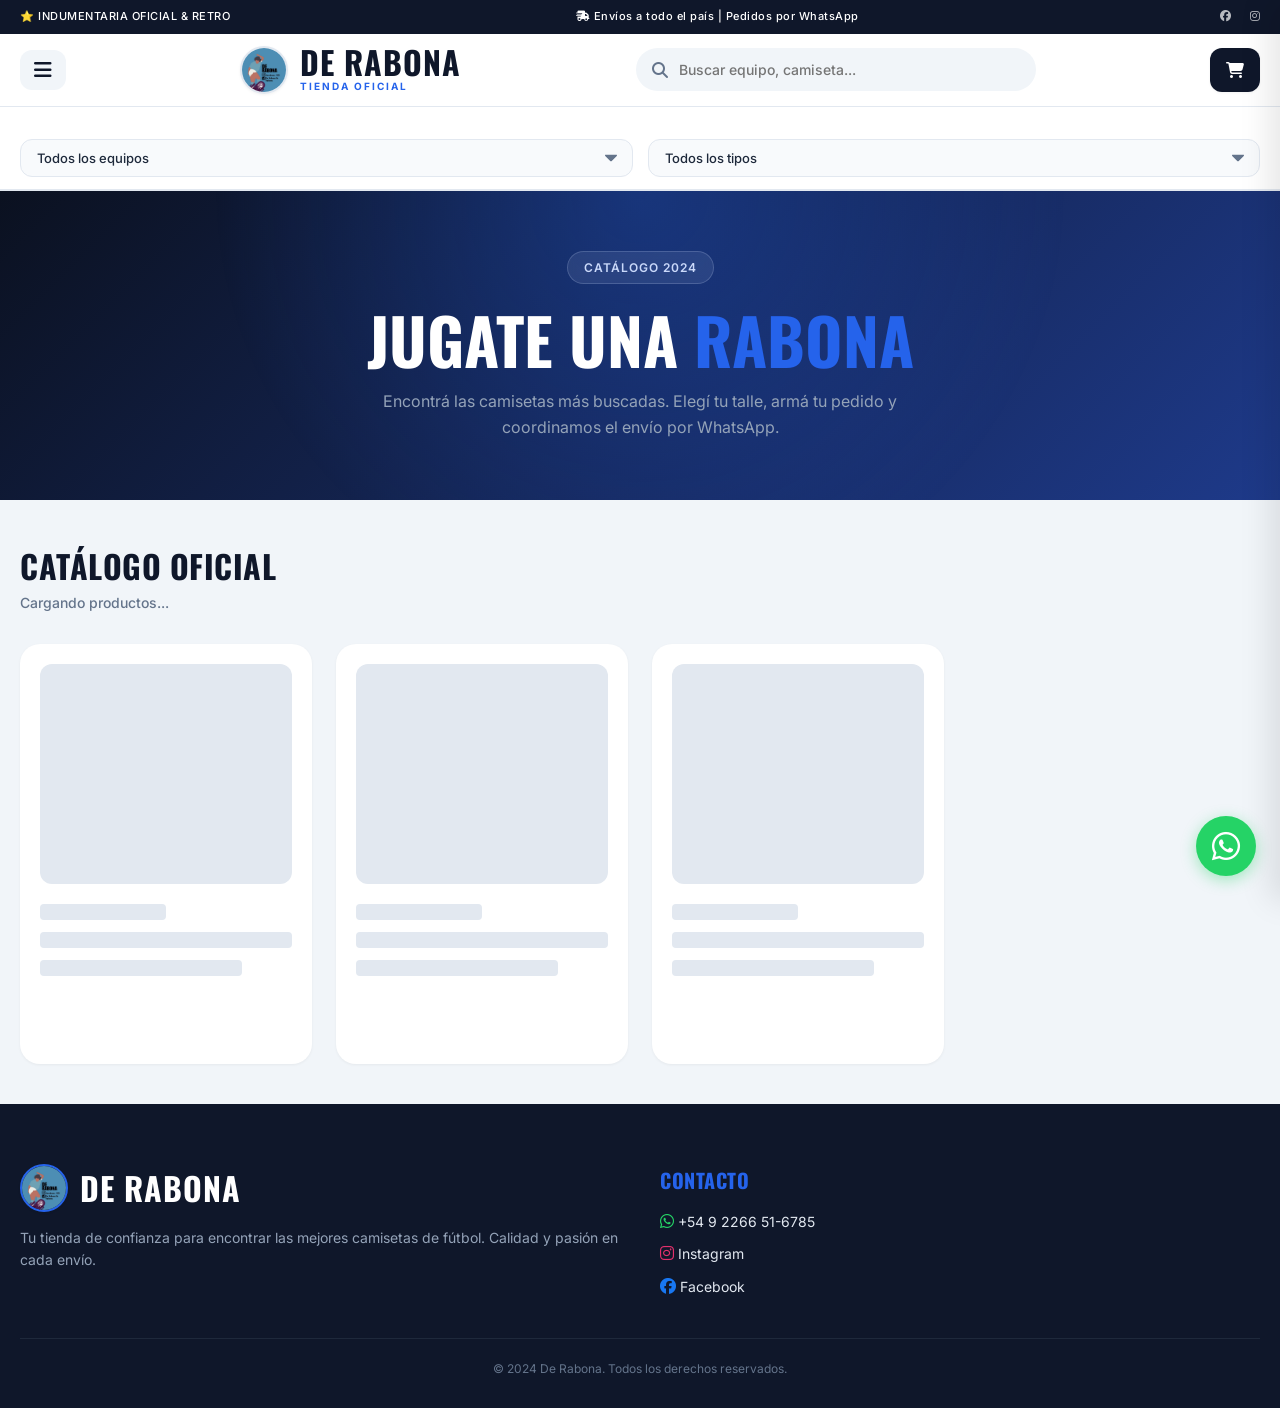
==== index.html @ dcec71ad "Add files via upload" ====
<!DOCTYPE html>
<html lang="es">
<head>
    <meta charset="UTF-8">
    <meta name="viewport" content="width=device-width, initial-scale=1.0">
    <title>De Rabona | Tienda Oficial de Camisetas de Fútbol</title>
    <link rel="icon" href="logo.jpg" type="image/jpeg">
    <meta property="og:title" content="De Rabona | Las mejores camisetas de fútbol">
    <meta property="og:description" content="Encontrá tu camiseta favorita. Envíos a todo el país y pedidos directos por WhatsApp.">
    <meta property="og:image" content="logo.jpg">
    
    <link rel="stylesheet" href="https://cdnjs.cloudflare.com/ajax/libs/font-awesome/6.4.0/css/all.min.css">
    <link rel="stylesheet" href="style.css">
    
    <style>
        .gallery-thumbnails { position: absolute; bottom: 10px; left: 0; width: 100%; display: flex; justify-content: center; gap: 8px; z-index: 10; }
        .gallery-dot { width: 10px; height: 10px; background-color: rgba(255,255,255,0.5); border: 1px solid rgba(0,0,0,0.2); border-radius: 50%; cursor: pointer; transition: 0.2s; box-shadow: 0 1px 3px rgba(0,0,0,0.3); }
        .gallery-dot.active, .gallery-dot:hover { background-color: var(--brand-blue); transform: scale(1.3); border-color: transparent; }

        .lightbox { position: fixed; inset: 0; background-color: rgba(15, 23, 42, 0.95); backdrop-filter: blur(8px); z-index: 100000; display: none; align-items: center; justify-content: center; flex-direction: column; }
        .lightbox.active { display: flex; }
        .lightbox-img-container { width: 100%; height: 80vh; display: flex; align-items: center; justify-content: center; position: relative; padding: 0 20px; }
        .lightbox-img-container img { max-width: 100%; max-height: 100%; object-fit: contain; border-radius: var(--radius-md); box-shadow: 0 10px 30px rgba(0,0,0,0.5); }
        .lb-close { position: absolute; top: 20px; right: 20px; background: rgba(255,255,255,0.1); border: none; color: white; font-size: 24px; width: 48px; height: 48px; border-radius: 50%; cursor: pointer; z-index: 100001; transition: 0.2s; display: flex; align-items: center; justify-content: center; }
        .lb-close:hover { background: var(--brand-red); transform: rotate(90deg); }
        .lb-btn { position: absolute; top: 50%; transform: translateY(-50%); background: rgba(255,255,255,0.1); border: none; color: white; font-size: 24px; width: 48px; height: 48px; border-radius: 50%; cursor: pointer; display: flex; align-items: center; justify-content: center; transition: 0.2s; }
        .lb-btn:hover { background: var(--brand-blue); }
        .lb-prev { left: 20px; }
        .lb-next { right: 20px; }
        .lb-dots { display: flex; gap: 10px; margin-top: 20px; }
        .lb-dot { width: 12px; height: 12px; border-radius: 50%; background: rgba(255,255,255,0.3); }
        .lb-dot.active { background: var(--brand-blue); transform: scale(1.3); }
        
        .btn-menu-mobile {
            background: #F1F5F9; border: none; color: var(--brand-dark);
            padding: 10px 14px; border-radius: var(--radius-md); font-size: 20px; cursor: pointer; transition: 0.2s; display: flex;
            align-items: center; justify-content: center;
        }
        .btn-menu-mobile:hover { background: #E2E8F0; }
        
        .menu-drawer {
            position: fixed; top: 0; left: -100%; width: 100%; max-width: 320px; height: 100vh;
            background-color: #FFFFFF; z-index: 99999; transition: left 0.4s cubic-bezier(0.16, 1, 0.3, 1); display: flex; flex-direction: column;
            box-shadow: 10px 0 30px rgba(0,0,0,0.1);
        }
        .menu-drawer.active { left: 0; }
        .menu-header { padding: 20px; border-bottom: 1px solid var(--border-color); display: flex; justify-content: space-between; align-items: center; }
        .menu-body { flex: 1; overflow-y: auto; padding: 20px; }
        .menu-section-title { font-size: 11px; font-weight: 700; color: var(--text-muted); text-transform: uppercase; letter-spacing: 1px; margin: 20px 0 10px 0; }
        .menu-cat-btn {
            display: block; width: 100%; text-align: left; background: none; border: none;
            color: var(--text-main); padding: 12px 15px; border-radius: var(--radius-md); font-size: 14px; font-weight: 500;
            cursor: pointer; transition: 0.2s; margin-bottom: 4px;
        }
        .menu-cat-btn:hover, .menu-cat-btn.active { background-color: #EFF6FF; color: var(--brand-blue); font-weight: 600; }
        .menu-overlay { position: fixed; inset: 0; background-color: rgba(15, 23, 42, 0.4); backdrop-filter: blur(4px); z-index: 99998; opacity: 0; pointer-events: none; transition: opacity 0.3s; }
        .menu-overlay.active { opacity: 1; pointer-events: auto; }

        .quick-filters-bar {
            background-color: #FFFFFF; padding: 12px 20px; display: flex; gap: 15px;
            border-bottom: 1px solid var(--border-color); overflow-x: auto;
        }
        .custom-select {
            background-color: #F8FAFC; color: var(--text-main); border: 1px solid var(--border-color);
            padding: 10px 16px; border-radius: var(--radius-md); font-size: 13px; font-weight: 500;
            outline: none; flex: 1; min-width: 150px; cursor: pointer; -webkit-appearance: none; appearance: none;
            background-image: url("data:image/svg+xml;charset=US-ASCII,%3Csvg%20xmlns%3D%22http%3A%2F%2Fwww.w3.org%2F2000%2Fsvg%22%20width%3D%22292.4%22%20height%3D%22292.4%22%3E%3Cpath%20fill%3D%22%2364748B%22%20d%3D%22M287%2069.4a17.6%2017.6%200%200%200-13-5.4H18.4c-5%200-9.3%201.8-12.9%205.4A17.6%2017.6%200%200%200%200%2082.2c0%205%201.8%209.3%205.4%2012.9l128%20127.9c3.6%203.6%207.8%205.4%2012.8%205.4s9.2-1.8%2012.8-5.4L287%2095c3.5-3.5%205.4-7.8%205.4-12.8%200-5-1.9-9.2-5.5-12.8z%22%2F%3E%3C%2Fsvg%3E");
            background-repeat: no-repeat; background-position: right 15px top 50%; background-size: 12px auto;
            transition: 0.2s;
        }
        .custom-select:focus { background-color: #FFFFFF; border-color: var(--brand-blue); box-shadow: 0 0 0 3px rgba(37, 99, 235, 0.1); }

        .low-stock-badge {
            color: var(--brand-red); font-size: 10px; font-weight: 700;
            display: block; margin-top: 4px; animation: blink 1.5s infinite;
        }
        @keyframes blink { 0%, 100% { opacity: 1; } 50% { opacity: 0.4; } }

        .skeleton-card { background-color: #FFFFFF; border-radius: var(--radius-lg); height: 420px; padding: 20px; box-shadow: var(--shadow-sm); }
        .skeleton-img { width: 100%; height: 220px; background: #E2E8F0; border-radius: var(--radius-md); margin-bottom: 20px; animation: pulse 1.5s infinite; }
        .skeleton-text { height: 16px; background: #E2E8F0; border-radius: 4px; margin-bottom: 12px; animation: pulse 1.5s infinite; }
        @keyframes pulse { 0% { opacity: 1; } 50% { opacity: 0.5; } 100% { opacity: 1; } }

        .product-modal { position: fixed; inset: 0; background-color: rgba(15, 23, 42, 0.6); backdrop-filter: blur(5px); z-index: 90000; display: none; justify-content: center; align-items: center; padding: 20px; }
        .product-modal.active { display: flex; }
        .modal-content { background-color: #FFFFFF; width: 100%; max-width: 900px; max-height: 90vh; border-radius: var(--radius-lg); overflow-y: auto; position: relative; display: flex; flex-direction: column; box-shadow: var(--shadow-xl); }
        @media(min-width: 768px) { .modal-content { flex-direction: row; } }
        .modal-img-section { flex: 1; padding: 30px; display: flex; flex-direction: column; gap: 15px; background-color: #F8FAFC; border-radius: var(--radius-lg) 0 0 var(--radius-lg); align-items: center; justify-content: center;}
        .modal-img-main { width: 100%; border-radius: var(--radius-md); object-fit: contain; max-height: 400px; }
        .modal-info-section { flex: 1; padding: 40px 30px; display: flex; flex-direction: column; justify-content: center; }
        .modal-close { position: absolute; top: 20px; right: 20px; background: #F1F5F9; border: none; color: var(--text-muted); width: 36px; height: 36px; border-radius: 50%; cursor: pointer; z-index: 10; display:flex; align-items:center; justify-content:center; transition:0.2s;}
        .modal-close:hover { background: var(--brand-red); color: white; }

        /* SISTEMA DE NOTIFICACIONES (TOASTS) */
        .custom-toast-container { position: fixed; top: 24px; left: 50%; transform: translateX(-50%); z-index: 999999; display: flex; flex-direction: column; gap: 12px; pointer-events: none; }
        .custom-toast {
            background-color: #FFFFFF; color: var(--text-main); padding: 16px 24px; border-radius: var(--radius-md);
            font-size: 14px; font-weight: 600; box-shadow: var(--shadow-lg); border: 1px solid var(--border-color);
            display: flex; align-items: center; gap: 12px; animation: slideDown 0.3s cubic-bezier(0.16, 1, 0.3, 1) forwards; pointer-events: auto; max-width: 90vw; width: max-content;
        }
        .custom-toast.error { border-left: 4px solid var(--brand-red); }
        .custom-toast.success { border-left: 4px solid var(--brand-green); }
        .custom-toast.warning { border-left: 4px solid var(--brand-gold); }
        .custom-toast i { font-size: 20px; }
        .custom-toast.error i { color: var(--brand-red); }
        .custom-toast.success i { color: var(--brand-green); }
        .custom-toast.warning i { color: var(--brand-gold); }
        .custom-toast.info i { color: var(--brand-blue); }
        @keyframes slideDown { from { top: -60px; opacity: 0; } to { top: 24px; opacity: 1; } }
        @keyframes fadeOut { from { opacity: 1; transform: scale(1); } to { opacity: 0; transform: scale(0.95); } }

        @media (max-width: 768px) {
            .lb-prev { left: 10px; }
            .lb-next { right: 10px; }
            .lightbox-img-container { height: 70vh; }
            .quick-filters-bar { padding: 12px 15px; }
            .product-title { cursor: pointer; }
            .modal-img-section { padding: 20px; border-radius: var(--radius-lg) var(--radius-lg) 0 0; }
        }
    </style>
</head>
<body>

    <div class="top-banner">
        <span>⭐ INDUMENTARIA OFICIAL & RETRO</span>
        <div><i class="fa-solid fa-truck-fast"></i> Envíos a todo el país | Pedidos por WhatsApp</div>
        <div class="social-links">
            <a href="https://www.facebook.com/share/1UadYzR5hM/" target="_blank"><i class="fa-brands fa-facebook"></i></a>
            <a href="https://www.instagram.com/derabona_100?obrf=MWZyYjE3MGJyM3J5cw==" target="_blank"><i class="fa-brands fa-instagram"></i></a>
        </div>
    </div>

    <header class="main-header">
        <div class="header-container">
            <button class="btn-menu-mobile" onclick="toggleMenu(true)">
                <i class="fa-solid fa-bars"></i>
            </button>

            <a href="#" onclick="clearAllFilters()" class="logo-brand">
                <img src="logo.jpg" alt="De Rabona" class="logo-img" onError="this.src='logo.jpg'">
                <div>
                    <div class="brand-text-title">DE RABONA</div>
                    <div class="brand-text-sub">Tienda Oficial</div>
                </div>
            </a>

            <div class="search-box">
                <input type="text" id="searchInput" oninput="handleSearch()" placeholder="Buscar equipo, camiseta...">
                <i class="fa-solid fa-magnifying-glass"></i>
            </div>

            <div class="header-actions">
                <button onclick="toggleCartDrawer(true)" class="btn-cart">
                    <i class="fa-solid fa-cart-shopping"></i>
                    <span id="cartBadge" class="cart-badge hidden">0</span>
                </button>
            </div>
        </div>

        <div class="categories-bar">
            <div class="categories-container" id="categoriesNav"></div>
        </div>
        
        <div class="quick-filters-bar">
            <select id="quickFilterTeam" class="custom-select" onchange="setFilter('team', this.value)">
                <option value="TODOS">Todos los equipos</option>
            </select>
            <select id="quickFilterType" class="custom-select" onchange="setFilter('type', this.value)">
                <option value="TODOS">Todos los tipos</option>
            </select>
        </div>
    </header>

    <div id="menuOverlay" class="menu-overlay" onclick="toggleMenu(false)"></div>
    <aside id="menuDrawer" class="menu-drawer">
        <div class="menu-header">
            <h3 class="font-display" style="font-size: 24px; color: var(--brand-dark);"><i class="fa-solid fa-list" style="color: var(--brand-blue);"></i> Menú</h3>
            <button onclick="toggleMenu(false)" style="background:#F1F5F9; border:none; color:var(--brand-dark); cursor:pointer; width:36px; height:36px; border-radius:50%; display:flex; align-items:center; justify-content:center;"><i class="fa-solid fa-xmark" style="font-size: 18px;"></i></button>
        </div>
        <div class="menu-body" id="menuBody"></div>
    </aside>

    <section class="hero-section">
        <span class="hero-pill">Catálogo 2024</span>
        <h1 class="hero-title">Jugate una <span>Rabona</span></h1>
        <p class="hero-subtitle">Encontrá las camisetas más buscadas. Elegí tu talle, armá tu pedido y coordinamos el envío por WhatsApp.</p>
    </section>

    <main class="main-container">
        <div class="catalog-header">
            <div>
                <h2 id="catalogTitle" class="font-display" style="font-size: 32px; color: var(--brand-dark);">Catálogo Oficial</h2>
                <p id="catalogSubtitle" style="font-size: 14px; color: var(--text-muted); font-weight: 500;">Cargando productos...</p>
            </div>
            <button id="btnClearFilters" onclick="clearAllFilters()" style="display: none; background: #FEF2F2; color: var(--brand-red); border: none; padding: 10px 16px; border-radius: var(--radius-md); cursor: pointer; font-size: 13px; font-weight: 600; transition: 0.2s;">
                <i class="fa-solid fa-filter-circle-xmark"></i> Limpiar Filtros
            </button>
        </div>

        <div id="productsGrid" class="products-grid">
            <div class="skeleton-card"><div class="skeleton-img"></div><div class="skeleton-text" style="width: 50%;"></div><div class="skeleton-text"></div><div class="skeleton-text" style="width: 80%;"></div></div>
            <div class="skeleton-card"><div class="skeleton-img"></div><div class="skeleton-text" style="width: 50%;"></div><div class="skeleton-text"></div><div class="skeleton-text" style="width: 80%;"></div></div>
            <div class="skeleton-card"><div class="skeleton-img"></div><div class="skeleton-text" style="width: 50%;"></div><div class="skeleton-text"></div><div class="skeleton-text" style="width: 80%;"></div></div>
        </div>

        <div id="emptyState" class="hidden" style="text-align: center; padding: 60px 20px; background: white; border-radius: var(--radius-lg); box-shadow: var(--shadow-sm); margin-top: 20px;">
            <i class="fa-solid fa-shirt" style="font-size: 60px; margin-bottom: 20px; color: var(--border-color);"></i>
            <h3 style="font-size: 20px; font-weight: 700; color: var(--brand-dark); margin-bottom: 10px;">No se encontraron prendas</h3>
            <p style="color: var(--text-muted); margin-bottom: 20px;">Probá buscando con otras palabras o viendo todo el catálogo.</p>
            <button onclick="clearAllFilters()" class="btn-add" style="margin: 0 auto;">Ver Todo el Catálogo</button>
        </div>
    </main>

    <div id="productModal" class="product-modal" onclick="cerrarModalProducto(event)">
        <div class="modal-content" onclick="event.stopPropagation()">
            <button class="modal-close" onclick="cerrarModalProducto(event)"><i class="fa-solid fa-xmark"></i></button>
            <div class="modal-img-section">
                <img id="modalImgMain" class="modal-img-main" src="" alt="Prenda">
            </div>
            <div class="modal-info-section">
                <span id="modalTeam" style="font-size: 13px; font-weight: 700; color: var(--text-muted); text-transform: uppercase;"></span>
                <h2 id="modalTitle" class="font-display" style="font-size: 32px; margin-bottom: 10px; line-height: 1.1; color: var(--brand-dark);"></h2>
                <p id="modalDesc" style="font-size: 15px; color: var(--text-muted); margin-bottom: 20px; line-height: 1.6;"></p>
                <p id="modalPrice" style="font-size: 36px; font-weight: 700; color: var(--brand-dark); margin-bottom: 25px;"></p>
                
                <div id="modalSizesContainer" style="margin-bottom: 30px;"></div>
                
                <button id="modalAddBtn" class="btn-add" style="padding: 18px; font-size: 16px; width: 100%; justify-content: center; border-radius: var(--radius-md);">
                    <i class="fa-solid fa-cart-plus"></i> Agregar al Carrito
                </button>

                <div id="modalRelated" style="margin-top: 40px; border-top: 1px solid var(--border-color); padding-top: 25px; display: none;">
                    <h4 class="font-display" style="font-size: 20px; margin-bottom: 15px; color: var(--brand-dark);">Quizás te interese</h4>
                    <div id="modalRelatedGrid" style="display: grid; grid-template-columns: repeat(2, 1fr); gap: 15px;"></div>
                </div>
            </div>
        </div>
    </div>

    <div id="cartOverlay" class="cart-overlay" onclick="toggleCartDrawer(false)"></div>
    <aside id="cartDrawer" class="cart-drawer">
        <div class="cart-header">
            <h3 class="font-display" style="font-size: 24px; color: var(--brand-dark);"><i class="fa-solid fa-bag-shopping" style="color: var(--brand-blue);"></i> Tu Carrito</h3>
            <button onclick="toggleCartDrawer(false)" style="background:#F1F5F9; border:none; color:var(--brand-dark); cursor:pointer; width:36px; height:36px; border-radius:50%; display:flex; align-items:center; justify-content:center;"><i class="fa-solid fa-xmark" style="font-size: 18px;"></i></button>
        </div>
        <div id="cartItemsList" class="cart-body"></div>
        <div class="cart-footer">
            <div style="display: flex; justify-content: space-between; font-weight: 700; font-size: 20px; margin-bottom: 15px; color: var(--brand-dark); font-family: 'Oswald', sans-serif; letter-spacing: 0.5px;">
                <span>TOTAL:</span>
                <span id="cartTotal">$0</span>
            </div>
            <button onclick="sendWhatsAppOrder()" id="checkoutBtn" disabled class="btn-whatsapp">
                <i class="fa-brands fa-whatsapp" style="font-size: 22px;"></i> ENVIAR PEDIDO
            </button>
            <p style="text-align: center; font-size: 11px; color: var(--text-muted); margin-top: 15px;">El pedido se coordina directamente por WhatsApp.</p>
        </div>
    </aside>

    <a href="https://wa.me/5492266516785?text=Hola!%20Tengo%20una%20consulta%20sobre%20las%20camisetas." target="_blank" class="float-wa" title="¿Dudas? Escribinos">
        <i class="fa-brands fa-whatsapp"></i>
    </a>

    <footer class="main-footer">
        <div class="footer-grid">
            <div>
                <div class="logo-brand" style="margin-bottom: 15px;">
                    <img src="logo.jpg" alt="De Rabona" class="logo-img" style="width: 48px; height: 48px; border: 2px solid var(--brand-blue);">
                    <span class="brand-text-title" style="font-size: 32px; color: #FFFFFF;">DE RABONA</span>
                </div>
                <p style="font-size: 14px; color: #94A3B8; line-height: 1.6;">Tu tienda de confianza para encontrar las mejores camisetas de fútbol. Calidad y pasión en cada envío.</p>
            </div>
            <div>
                <h4 class="font-display" style="font-size: 20px; color: var(--brand-blue); margin-bottom: 15px;">Contacto</h4>
                <p style="font-size: 14px; margin-bottom: 10px; color: #E2E8F0;"><i class="fa-brands fa-whatsapp" style="color: #25D366; font-size: 16px;"></i> +54 9 2266 51-6785</p>
                <p style="font-size: 14px; margin-bottom: 10px;"><a href="https://www.instagram.com/derabona_100?obrf=MWZyYjE3MGJyM3J5cw==" target="_blank" style="color: #E2E8F0; transition:0.2s;"><i class="fa-brands fa-instagram" style="color: #E1306C; font-size: 16px;"></i> Instagram</a></p>
                <p style="font-size: 14px;"><a href="https://www.facebook.com/share/1UadYzR5hM/" target="_blank" style="color: #E2E8F0; transition:0.2s;"><i class="fa-brands fa-facebook" style="color: #1877F2; font-size: 16px;"></i> Facebook</a></p>
            </div>
        </div>
        <div style="text-align: center; margin-top: 40px; padding-top: 20px; border-top: 1px solid #1E293B; font-size: 12px; color: #64748B;">
            &copy; 2024 De Rabona. Todos los derechos reservados.
        </div>
    </footer>

    <div id="lightbox" class="lightbox">
        <button class="lb-close" onclick="cerrarGaleria()"><i class="fa-solid fa-xmark"></i></button>
        <button class="lb-btn lb-prev" onclick="cambiarFotoGaleria(-1)"><i class="fa-solid fa-chevron-left"></i></button>
        <div class="lightbox-img-container" id="lightboxContainer">
            <img id="lightbox-img" src="" alt="Prenda">
        </div>
        <button class="lb-btn lb-next" onclick="cambiarFotoGaleria(1)"><i class="fa-solid fa-chevron-right"></i></button>
        <div id="lb-dots" class="lb-dots"></div>
    </div>

    <script src="https://www.gstatic.com/firebasejs/8.10.1/firebase-app.js"></script>
    <script src="https://www.gstatic.com/firebasejs/8.10.1/firebase-firestore.js"></script>

    <script>
        // --- SISTEMA DE NOTIFICACIONES (TOAST) ---
        function showToast(message, type = 'info') {
            let container = document.getElementById('toastContainer');
            if(!container) {
                container = document.createElement('div');
                container.id = 'toastContainer';
                container.className = 'custom-toast-container';
                document.body.appendChild(container);
            }
            const toast = document.createElement('div');
            toast.className = `custom-toast ${type}`;
            let icon = 'fa-circle-info';
            if(type === 'error') icon = 'fa-circle-exclamation';
            if(type === 'success') icon = 'fa-circle-check';
            if(type === 'warning') icon = 'fa-triangle-exclamation';
            
            toast.innerHTML = `<i class="fa-solid ${icon}"></i> <span>${message}</span>`;
            container.appendChild(toast);
            
            setTimeout(() => {
                toast.style.animation = 'fadeOut 0.3s forwards';
                setTimeout(() => toast.remove(), 300);
            }, 3500);
        }

        // --- CONFIGURACIÓN NUEVA DE FIREBASE (DE RABONA) ---
        const firebaseConfig = {
            apiKey: "AIzaSyChxdFfIs8xw-_79wFE6UFLttn2c2oo1bs",
            authDomain: "derabona.firebaseapp.com",
            projectId: "derabona",
            storageBucket: "derabona.firebasestorage.app",
            messagingSenderId: "1074994830029",
            appId: "1:1074994830029:web:9b96fa194eb368fd89a784"
        };

        firebase.initializeApp(firebaseConfig);
        const db = firebase.firestore();

        const WHATSAPP_NUMBER = "5492266516785";
        
        let filterCategory = "TODOS"; 
        let filterTeam = "TODOS";
        let filterType = "TODOS";
        let searchQuery = "";
        
        let cart = JSON.parse(localStorage.getItem('derabona_cart')) || [];
        let selectedSizes = {};
        let products = []; 
        let currentModalProduct = null;
        
        const TIPOS_PRENDA = ["Camiseta", "Conjunto (Short)", "Buzo / Jogging", "Remera Manga Larga", "Campera", "Pantalón", "Accesorio", "Remera Algodón"];
        let equiposDisponibles = [];
        let galeriaActual = { imagenes: [], indice: 0 };

        const normalizar = (texto) => texto ? texto.toString().trim().toLowerCase() : "";

        db.collection("products").onSnapshot((snapshot) => {
            products = [];
            let equiposSet = new Set();
            
            snapshot.forEach((doc) => {
                const p = doc.data();
                products.push({ id: doc.id, ...p });
                if(p.team && p.team.trim() !== "") equiposSet.add(p.team.trim());
            });
            
            equiposDisponibles = Array.from(equiposSet).sort((a, b) => a.localeCompare(b, 'es', { sensitivity: 'base' }));
            
            populateQuickFilters();
            renderMenuLateral(); 
            renderProducts();
        });

        function populateQuickFilters() {
            const teamSelect = document.getElementById("quickFilterTeam");
            const typeSelect = document.getElementById("quickFilterType");

            let teamHTML = `<option value="TODOS">Todos los equipos</option>`;
            equiposDisponibles.forEach(eq => {
                teamHTML += `<option value="${eq}" ${filterTeam === eq ? 'selected' : ''}>${eq}</option>`;
            });
            teamSelect.innerHTML = teamHTML;

            let typeHTML = `<option value="TODOS">Todos los tipos</option>`;
            TIPOS_PRENDA.forEach(tipo => {
                typeHTML += `<option value="${tipo}" ${filterType === tipo ? 'selected' : ''}>${tipo}</option>`;
            });
            typeSelect.innerHTML = typeHTML;
        }

        function renderMenuLateral() {
            const container = document.getElementById("menuBody");
            if(!container) return;

            let html = `
                <div class="menu-section-title">Colección</div>
                <button onclick="setFilter('cat', 'TODOS')" class="menu-cat-btn ${filterCategory === 'TODOS' ? 'active' : ''}">Todas las prendas</button>
                <button onclick="setFilter('cat', 'RETRO / CLÁSICAS')" class="menu-cat-btn ${filterCategory === 'RETRO / CLÁSICAS' ? 'active' : ''}">⭐ Retro / Clásicas</button>
                <div class="menu-section-title">Tipo de Prenda</div>
                <button onclick="setFilter('type', 'TODOS')" class="menu-cat-btn ${filterType === 'TODOS' ? 'active' : ''}">Todos los tipos</button>
            `;
            TIPOS_PRENDA.forEach(tipo => {
                html += `<button onclick="setFilter('type', '${tipo}')" class="menu-cat-btn ${filterType === tipo ? 'active' : ''}">${tipo}</button>`;
            });
            html += `<div class="menu-section-title">Equipos / Clubes</div>
                <button onclick="setFilter('team', 'TODOS')" class="menu-cat-btn ${filterTeam === 'TODOS' ? 'active' : ''}">Todos los equipos</button>
            `;
            equiposDisponibles.forEach(eq => {
                html += `<button onclick="setFilter('team', '${eq}')" class="menu-cat-btn ${filterTeam === eq ? 'active' : ''}">${eq}</button>`;
            });
            container.innerHTML = html;
        }

        function renderCategoriesNav() {
            const container = document.getElementById("categoriesNav");
            if(!container) return;
            container.innerHTML = `
                <button onclick="setFilter('cat', 'TODOS')" class="category-btn ${filterCategory === 'TODOS' ? 'active' : ''}">TODOS</button>
                <button onclick="setFilter('cat', 'RETRO / CLÁSICAS')" class="category-btn ${filterCategory === 'RETRO / CLÁSICAS' ? 'active' : ''}">⭐ RETRO</button>
            `;
        }

        window.setFilter = (tipo, valor) => {
            if (tipo === 'cat') {
                filterCategory = valor;
                if (valor === 'TODOS' || valor === 'RETRO / CLÁSICAS') { filterTeam = "TODOS"; filterType = "TODOS"; }
            }
            if (tipo === 'team') filterTeam = valor;
            if (tipo === 'type') filterType = valor;
            
            document.getElementById("quickFilterTeam").value = filterTeam;
            document.getElementById("quickFilterType").value = filterType;
            
            renderMenuLateral();
            renderCategoriesNav();
            renderProducts();
            toggleMenu(false); 
        }

        window.clearAllFilters = () => {
            filterCategory = "TODOS"; filterTeam = "TODOS"; filterType = "TODOS"; searchQuery = "";
            document.getElementById("searchInput").value = "";
            document.getElementById("quickFilterTeam").value = "TODOS";
            document.getElementById("quickFilterType").value = "TODOS";
            renderMenuLateral(); renderCategoriesNav(); renderProducts();
        }

        window.toggleMenu = (open) => {
            document.getElementById("menuOverlay").classList.toggle("active", open);
            document.getElementById("menuDrawer").classList.toggle("active", open);
        }

        window.handleSearch = () => {
            searchQuery = normalizar(document.getElementById("searchInput").value);
            renderProducts();
        }

        function renderProducts() {
            const grid = document.getElementById("productsGrid");
            const emptyState = document.getElementById("emptyState");
            const subtitle = document.getElementById("catalogSubtitle");
            const btnClear = document.getElementById("btnClearFilters");
            
            if(!grid) return;

            let txtFiltros = [];
            if(filterCategory === "RETRO / CLÁSICAS") txtFiltros.push("Retro");
            if(filterTeam !== "TODOS") txtFiltros.push(filterTeam);
            if(filterType !== "TODOS") txtFiltros.push(filterType);
            if(searchQuery !== "") txtFiltros.push(`"${searchQuery}"`);

            if(txtFiltros.length > 0) {
                subtitle.innerText = `Filtrando por: ${txtFiltros.join(' + ')}`;
                btnClear.style.display = "flex";
            } else {
                subtitle.innerText = `Mostrando las ${products.length} prendas disponibles`;
                btnClear.style.display = "none";
            }

            let filtered = products.filter(p => {
                let matchCat = (filterCategory === "TODOS") || (p.isRetro === true || p.isRetro === "true");
                let matchTeam = (filterTeam === "TODOS") || (p.team && normalizar(p.team) === normalizar(filterTeam));
                let matchType = (filterType === "TODOS") || (p.productType && normalizar(p.productType) === normalizar(filterType));
                const titleNormalizado = normalizar(p.title);
                const teamNormalizado = normalizar(p.team);
                const matchesSearch = titleNormalizado.includes(searchQuery) || teamNormalizado.includes(searchQuery);
                return matchCat && matchTeam && matchType && matchesSearch;
            });

            if (filtered.length === 0) {
                grid.innerHTML = "";
                emptyState.classList.remove("hidden");
                return;
            }
            emptyState.classList.add("hidden");

            grid.innerHTML = filtered.map(p => {
                const totalStock = Object.values(p.stock || {}).reduce((a,b) => Number(a)+Number(b), 0);
                const isOutOfStock = totalStock === 0;
                let imagenes = p.images || (p.image ? [p.image] : ["logo.jpg"]);
                let portada = imagenes[0];

                let miniaturasHTML = "";
                if (imagenes.length > 1) {
                    miniaturasHTML = `<div class="gallery-thumbnails">
                        ${imagenes.map((img, idx) => `<div class="gallery-dot ${idx === 0 ? 'active' : ''}" onclick="event.stopPropagation(); cambiarFoto('${p.id}', '${img}', this)"></div>`).join('')}
                    </div>`;
                }
                
                let retroBadge = p.isRetro ? `<span style="position: absolute; top: 12px; right: 12px; background: var(--brand-gold); color: #FFFFFF; font-size: 10px; font-weight: 700; padding: 4px 10px; border-radius: var(--radius-sm); text-transform: uppercase; z-index: 12; box-shadow: var(--shadow-sm);">⭐ RETRO</span>` : "";

                return `
                    <div class="product-card">
                        <div class="product-img-wrap" onclick="abrirGaleria('${p.id}')" style="cursor: pointer;">
                            <img src="${portada}" id="main-img-${p.id}" alt="${p.title}" onError="this.src='logo.jpg'">
                            <span class="product-category-tag">${p.team}</span>
                            ${retroBadge}
                            ${isOutOfStock ? `<div class="out-of-stock-overlay"><span class="out-of-stock-badge">AGOTADO</span></div>` : ''}
                            ${miniaturasHTML}
                        </div>
                        <div class="product-info">
                            <div>
                                <span class="product-team">${p.team}</span>
                                <h3 class="product-title" onclick="abrirModalProducto('${p.id}')" title="Ver más detalles">${p.title}</h3>
                            </div>
                            <div style="margin-top: auto;">
                                <span class="sizes-label">Talles:</span>
                                <div class="sizes-flex">
                                    ${['S', 'M', 'L', 'XL', 'XXL'].map(size => {
                                        const stockQty = p.stock?.[size] || 0;
                                        const isLowStock = stockQty > 0 && stockQty <= 2;
                                        return `
                                        <div style="flex: 1; text-align: center;">
                                            <button onclick="selectSize('${p.id}', '${size}')" 
                                                id="size-btn-${p.id}-${size}" 
                                                ${stockQty <= 0 ? 'disabled' : ''} 
                                                class="size-btn size-btn-${p.id}" style="width: 100%;">
                                                ${size}
                                            </button>
                                            ${isLowStock ? `<span class="low-stock-badge">¡Quedan ${stockQty}!</span>` : ''}
                                        </div>
                                    `}).join('')}
                                </div>
                            </div>
                            <div class="product-bottom">
                                <span class="price-val">$${Number(p.price).toLocaleString('es-AR')}</span>
                                <button onclick="addToCart('${p.id}', '${portada}')" ${isOutOfStock ? 'disabled' : ''} class="btn-add">
                                    <i class="fa-solid fa-cart-plus"></i> Agregar
                                </button>
                            </div>
                        </div>
                    </div>
                `;
            }).join('');
        }

        window.abrirModalProducto = (productId) => {
            const p = products.find(prod => prod.id === productId);
            if(!p) return;
            
            currentModalProduct = p;
            document.getElementById('productModal').classList.add('active');
            
            document.getElementById('modalTeam').innerText = p.team;
            document.getElementById('modalTitle').innerText = p.title;
            document.getElementById('modalDesc').innerText = p.description || "Indumentaria de alta calidad. Escribinos por WhatsApp si tenés dudas con los talles.";
            document.getElementById('modalPrice').innerText = `$${Number(p.price).toLocaleString('es-AR')}`;
            
            let imagenes = p.images || (p.image ? [p.image] : ["logo.jpg"]);
            document.getElementById('modalImgMain').src = imagenes[0];

            let sizesHTML = `<span class="sizes-label" style="display:block; margin-bottom:10px;">Elegí tu talle:</span><div class="sizes-flex" style="flex-wrap: wrap; gap: 10px;">`;
            ['S', 'M', 'L', 'XL', 'XXL'].forEach(size => {
                const stockQty = p.stock?.[size] || 0;
                if(stockQty > 0) {
                    sizesHTML += `<button onclick="selectSize('${p.id}', '${size}')" id="modal-size-btn-${p.id}-${size}" class="size-btn size-btn-${p.id}" style="padding: 12px 20px; font-size: 15px;">${size}</button>`;
                }
            });
            sizesHTML += `</div>`;
            document.getElementById('modalSizesContainer').innerHTML = sizesHTML;

            document.getElementById('modalAddBtn').onclick = () => {
                addToCart(p.id, imagenes[0]);
                cerrarModalProducto();
            };

            let relacionados = products.filter(rel => rel.team === p.team && rel.id !== p.id).slice(0, 4);
            const relatedContainer = document.getElementById('modalRelated');
            const relatedGrid = document.getElementById('modalRelatedGrid');
            
            if(relacionados.length > 0) {
                relatedContainer.style.display = "block";
                relatedGrid.innerHTML = relacionados.map(r => `
                    <div style="background: #F8FAFC; border-radius: var(--radius-md); padding: 10px; cursor: pointer; border: 1px solid var(--border-color); transition: 0.2s;" onmouseover="this.style.borderColor='var(--brand-blue)'" onmouseout="this.style.borderColor='var(--border-color)'" onclick="abrirModalProducto('${r.id}')">
                        <img src="${r.images ? r.images[0] : 'logo.jpg'}" style="width: 100%; height: 100px; object-fit: contain; border-radius: var(--radius-sm); margin-bottom: 10px;">
                        <p style="font-size: 12px; font-weight: 600; white-space: nowrap; overflow: hidden; text-overflow: ellipsis; color: var(--brand-dark); margin-bottom: 2px;">${r.title}</p>
                        <p style="font-size: 14px; color: var(--brand-dark); font-weight: 700;">$${Number(r.price).toLocaleString('es-AR')}</p>
                    </div>
                `).join('');
            } else {
                relatedContainer.style.display = "none";
            }
        }

        window.cerrarModalProducto = (e) => {
            if(e && e.target !== e.currentTarget) return; 
            document.getElementById('productModal').classList.remove('active');
            currentModalProduct = null;
        }

        window.abrirGaleria = (productId) => {
            const p = products.find(prod => prod.id === productId);
            if (!p) return;
            let imagenes = p.images || (p.image ? [p.image] : ["logo.jpg"]);
            galeriaActual = { imagenes: imagenes, indice: 0 };
            document.getElementById('lightbox').classList.add('active');
            actualizarImagenGaleria();
        }

        window.cerrarGaleria = () => { document.getElementById('lightbox').classList.remove('active'); }

        window.cambiarFotoGaleria = (dir) => {
            galeriaActual.indice += dir;
            if (galeriaActual.indice < 0) galeriaActual.indice = galeriaActual.imagenes.length - 1;
            if (galeriaActual.indice >= galeriaActual.imagenes.length) galeriaActual.indice = 0;
            actualizarImagenGaleria();
        }

        function actualizarImagenGaleria() {
            const imgEl = document.getElementById('lightbox-img');
            imgEl.src = galeriaActual.imagenes[galeriaActual.indice];
            const dots = document.getElementById('lb-dots');
            dots.innerHTML = galeriaActual.imagenes.map((_, i) => `<div class="lb-dot ${i === galeriaActual.indice ? 'active' : ''}"></div>`).join('');
            const prevBtn = document.querySelector('.lb-prev');
            const nextBtn = document.querySelector('.lb-next');
            if (galeriaActual.imagenes.length <= 1) { prevBtn.style.display = 'none'; nextBtn.style.display = 'none'; }
            else { prevBtn.style.display = 'flex'; nextBtn.style.display = 'flex'; }
        }

        let touchStartX = 0; let touchEndX = 0;
        const lbContainer = document.getElementById('lightboxContainer');
        lbContainer.addEventListener('touchstart', e => { touchStartX = e.changedTouches[0].screenX; }, false);
        lbContainer.addEventListener('touchend', e => { touchEndX = e.changedTouches[0].screenX; manejarSwipe(); }, false);

        function manejarSwipe() {
            const umbral = 50; 
            if (touchEndX < touchStartX - umbral) cambiarFotoGaleria(1);
            if (touchEndX > touchStartX + umbral) cambiarFotoGaleria(-1);
        }

        window.cambiarFoto = (productId, nuevaUrl, dotElement) => {
            document.getElementById(`main-img-${productId}`).src = nuevaUrl;
            const dots = dotElement.parentElement.querySelectorAll('.gallery-dot');
            dots.forEach(d => d.classList.remove('active'));
            dotElement.classList.add('active');
        }

        window.selectSize = (productId, size) => {
            selectedSizes[productId] = size;
            document.querySelectorAll(`.size-btn-${productId}`).forEach(btn => btn.classList.remove('selected'));
            const btn = document.getElementById(`size-btn-${productId}-${size}`);
            const modalBtn = document.getElementById(`modal-size-btn-${productId}-${size}`);
            
            if (btn) btn.classList.add('selected');
            if (modalBtn) modalBtn.classList.add('selected');
        }

        window.addToCart = (productId, imgUrl) => {
            const product = products.find(p => p.id === productId);
            const size = selectedSizes[productId];
            
            if (!size) { showToast("Por favor seleccioná un talle disponible.", "warning"); return; }
            
            const existing = cart.find(item => item.id === productId && item.size === size);
            if (existing) {
                if (existing.qty < product.stock[size]) { existing.qty += 1; } 
                else { showToast("Alcanzaste el límite de stock de este talle.", "warning"); return; }
            } else {
                cart.push({ id: product.id, title: product.title, price: product.price, image: imgUrl, size, qty: 1 });
                showToast("¡Prenda agregada al carrito!", "success");
            }
            updateCartUI();
            toggleCartDrawer(true);
        }

        window.changeQty = (productId, size, delta) => {
            const item = cart.find(i => i.id === productId && i.size === size);
            if (!item) return;
            const product = products.find(p => p.id === productId);
            if (delta > 0 && item.qty >= product.stock[size]) { showToast("No hay más stock de este talle.", "warning"); return; }
            item.qty += delta;
            if (item.qty <= 0) { removeFromCart(productId, size); } 
            else { updateCartUI(); }
        }

        window.removeFromCart = (productId, size) => {
            cart = cart.filter(i => !(i.id === productId && i.size === size));
            updateCartUI();
        }

        function updateCartUI() {
            const list = document.getElementById("cartItemsList");
            const badge = document.getElementById("cartBadge");
            const totalEl = document.getElementById("cartTotal");
            const checkoutBtn = document.getElementById("checkoutBtn");
            if(!list) return;
            
            localStorage.setItem('derabona_cart', JSON.stringify(cart));

            const count = cart.reduce((a, b) => a + b.qty, 0);
            const total = cart.reduce((a, b) => a + (b.price * b.qty), 0);
            badge.innerText = count;
            badge.classList.toggle("hidden", count === 0);
            checkoutBtn.disabled = cart.length === 0;
            totalEl.innerText = `$${total.toLocaleString('es-AR')}`;
            if (cart.length === 0) {
                list.innerHTML = `<div style="text-align:center; padding: 40px 20px; color: var(--text-muted);">
                    <i class="fa-solid fa-basket-shopping" style="font-size: 40px; color: var(--border-color); margin-bottom: 15px;"></i>
                    <p style="font-size: 15px; font-weight: 600;">Tu carrito está vacío.</p>
                    <p style="font-size: 13px;">¡Agregá tus camisetas favoritas!</p>
                </div>`;
                return;
            }
            list.innerHTML = cart.map((item) => `
                <div class="cart-item">
                    <img src="${item.image}" onError="this.src='logo.jpg'">
                    <div class="cart-item-info">
                        <div class="cart-item-title">${item.title}</div>
                        <div class="cart-item-tag">Talle: ${item.size}</div>
                        <div style="display:flex; justify-content:space-between; align-items:center; margin-top: 8px;">
                            <div class="cart-controls" style="margin-top:0;">
                                <button class="qty-btn" onclick="changeQty('${item.id}', '${item.size}', -1)">-</button>
                                <span style="font-size:14px; font-weight:600; color:var(--brand-dark); width:20px; text-align:center;">${item.qty}</span>
                                <button class="qty-btn" onclick="changeQty('${item.id}', '${item.size}', 1)">+</button>
                            </div>
                            <span style="font-weight: 700; font-size: 15px; color: var(--brand-dark);">$${(item.price * item.qty).toLocaleString('es-AR')}</span>
                        </div>
                    </div>
                    <button class="delete-btn" onclick="removeFromCart('${item.id}', '${item.size}')"><i class="fa-solid fa-trash-can"></i></button>
                </div>
            `).join('');
        }

        window.toggleCartDrawer = (open) => {
            document.getElementById("cartOverlay").classList.toggle("active", open);
            document.getElementById("cartDrawer").classList.toggle("active", open);
        }

        window.sendWhatsAppOrder = () => {
            if (cart.length === 0) return;
            let msg = `⚽ *NUEVO PEDIDO DE DE RABONA* ⚽\n\nHola! Quiero confirmar el siguiente pedido:\n\n`;
            let total = 0;
            cart.forEach((item, i) => {
                const sub = item.price * item.qty;
                total += sub;
                msg += `${i+1}. *${item.title}*\n   • Talle: *${item.size}*\n   • Cantidad: ${item.qty}\n   • Subtotal: $${sub.toLocaleString('es-AR')}\n\n`;
            });
            msg += `💰 *TOTAL ESTIMADO: $${total.toLocaleString('es-AR')} ARS*`;
            window.open(`https://wa.me/${WHATSAPP_NUMBER}?text=${encodeURIComponent(msg)}`, '_blank');
        }

        document.addEventListener("DOMContentLoaded", () => {
            renderCategoriesNav();
            updateCartUI();
        });

        // --- AUTO-HIDE HEADER EN CELULARES ---
        let lastScrollTop = 0;
        window.addEventListener("scroll", function() {
            if (window.innerWidth <= 768) {
                let st = window.pageYOffset || document.documentElement.scrollTop;
                const header = document.querySelector('.main-header');
                
                if (st > lastScrollTop && st > 150) {
                    header.style.transform = 'translateY(-100%)';
                } else {
                    header.style.transform = 'translateY(0)';
                }
                lastScrollTop = st <= 0 ? 0 : st;
            } else {
                document.querySelector('.main-header').style.transform = 'translateY(0)';
            }
        }, false);
    </script>
</body>
</html>
---- style.css ----
/* ===================================================
   DE RABONA - PREMIUM SPORTSWEAR CSS
   =================================================== */

@import url('https://fonts.googleapis.com/css2?family=Inter:wght@400;500;600;700&family=Oswald:wght@500;700&display=swap');

:root {
    --brand-blue: #2563EB;       
    --brand-blue-hover: #1D4ED8;
    --brand-dark: #0F172A;       
    --brand-gold: #F59E0B;       
    --brand-red: #EF4444;
    --brand-green: #10B981;
    
    --bg-body: #F1F5F9;          
    --bg-card: #FFFFFF;          
    --bg-hero: #0B1120;          
    
    --text-main: #1E293B;        
    --text-muted: #64748B;       
    --border-color: #E2E8F0;
    
    --radius-sm: 8px;
    --radius-md: 12px;
    --radius-lg: 20px;
    --radius-full: 9999px;
    
    --shadow-sm: 0 1px 3px rgba(0,0,0,0.05);
    --shadow-md: 0 4px 6px -1px rgba(0,0,0,0.05), 0 2px 4px -2px rgba(0,0,0,0.05);
    --shadow-lg: 0 10px 15px -3px rgba(0,0,0,0.08), 0 4px 6px -4px rgba(0,0,0,0.05);
    --shadow-xl: 0 20px 25px -5px rgba(0,0,0,0.1), 0 8px 10px -6px rgba(0,0,0,0.1);
}

* { box-sizing: border-box; margin: 0; padding: 0; }
html { scroll-behavior: smooth; }
body {
    background-color: var(--bg-body);
    color: var(--text-main);
    font-family: 'Inter', sans-serif;
    min-height: 100vh;
    display: flex;
    flex-direction: column;
    line-height: 1.6;
    -webkit-font-smoothing: antialiased;
}
a { color: inherit; text-decoration: none; }
button, input, select, textarea { font-family: inherit; }
.font-display { font-family: 'Oswald', sans-serif; letter-spacing: 0.5px; text-transform: uppercase; }
.hidden { display: none !important; }

/* BANNER SUPERIOR */
.top-banner {
    background-color: var(--brand-dark);
    color: #FFFFFF;
    font-size: 11px;
    font-weight: 500;
    padding: 8px 20px;
    display: flex;
    justify-content: space-between;
    align-items: center;
    letter-spacing: 0.5px;
}
.top-banner .social-links a { margin-left: 15px; transition: all 0.3s ease; display: inline-block; opacity: 0.7; }
.top-banner .social-links a:hover { transform: translateY(-2px); opacity: 1; color: var(--brand-blue); }

/* HEADER PRINCIPAL */
.main-header {
    position: sticky;
    top: 0;
    z-index: 40;
    background-color: rgba(255, 255, 255, 0.95);
    backdrop-filter: blur(10px);
    -webkit-backdrop-filter: blur(10px);
    border-bottom: 1px solid var(--border-color);
    transition: transform 0.3s ease-in-out; /* Para la animación de ocultar/mostrar */
}
.header-container {
    max-width: 1280px;
    margin: 0 auto;
    padding: 12px 20px;
    display: flex;
    align-items: center;
    justify-content: space-between;
    gap: 20px;
    flex-wrap: wrap;
}
.logo-brand { display: flex; align-items: center; gap: 12px; }
.logo-img {
    width: 48px; height: 48px; border-radius: 50%; object-fit: cover;
    border: 2px solid var(--border-color); box-shadow: var(--shadow-sm);
}
.brand-text-title { font-family: 'Oswald', sans-serif; font-size: 32px; font-weight: 700; line-height: 1; color: var(--brand-dark); letter-spacing: 1px; }
.brand-text-sub { font-size: 10px; color: var(--brand-blue); text-transform: uppercase; letter-spacing: 2px; font-weight: 700; }

/* BUSCADOR */
.search-box { position: relative; flex: 1; max-width: 400px; }
.search-box input {
    width: 100%; background-color: #F1F5F9; border: 1px solid transparent;
    border-radius: var(--radius-full); padding: 12px 20px 12px 42px; color: var(--text-main); 
    font-size: 14px; font-weight: 500; outline: none; transition: all 0.3s;
}
.search-box input:focus { background-color: #FFFFFF; border-color: var(--brand-blue); box-shadow: 0 0 0 4px rgba(37, 99, 235, 0.1); }
.search-box i { position: absolute; left: 16px; top: 50%; transform: translateY(-50%); color: var(--text-muted); font-size: 16px; }

.header-actions { display: flex; align-items: center; gap: 12px; }

.btn-cart {
    position: relative; background-color: var(--brand-dark); border: none;
    color: #FFFFFF; padding: 12px 16px; border-radius: var(--radius-md); cursor: pointer; 
    font-size: 16px; transition: all 0.3s; box-shadow: var(--shadow-sm);
}
.btn-cart:hover { background-color: var(--brand-blue); transform: translateY(-2px); box-shadow: var(--shadow-md); }
.cart-badge {
    position: absolute; top: -6px; right: -6px; background-color: var(--brand-blue); color: #FFFFFF;
    font-size: 11px; font-weight: 800; width: 22px; height: 22px; border-radius: 50%; border: 2px solid #FFFFFF;
    display: flex; align-items: center; justify-content: center; box-shadow: var(--shadow-sm);
}

/* BARRA DE CATEGORÍAS */
.categories-bar { background-color: #FFFFFF; border-top: 1px solid var(--border-color); padding: 10px 20px; overflow-x: auto; white-space: nowrap; scrollbar-width: none; }
.categories-bar::-webkit-scrollbar { display: none; }
.categories-container { max-width: 1280px; margin: 0 auto; display: flex; gap: 10px; }
.category-btn {
    background-color: transparent; color: var(--text-muted); border: 1px solid var(--border-color);
    padding: 8px 18px; border-radius: var(--radius-full); font-size: 13px; font-weight: 600; cursor: pointer; transition: all 0.2s;
}
.category-btn:hover, .category-btn.active {
    background-color: var(--brand-dark); color: #FFFFFF; border-color: var(--brand-dark);
}

/* HERO BANNER */
.hero-section { 
    background: linear-gradient(135deg, #0B1120 0%, #1E3A8A 100%);
    padding: 60px 20px; 
    text-align: center;
    position: relative;
    overflow: hidden;
}
.hero-section::after {
    content: ''; position: absolute; top: 0; left: 50%; transform: translateX(-50%);
    width: 100%; height: 100%; background: radial-gradient(circle at 50% 0%, rgba(37, 99, 235, 0.3) 0%, transparent 60%);
    pointer-events: none;
}
.hero-pill {
    display: inline-block; background-color: rgba(255,255,255,0.1); border: 1px solid rgba(255,255,255,0.2);
    color: #FFFFFF; font-size: 12px; font-weight: 600; text-transform: uppercase; 
    padding: 6px 16px; border-radius: var(--radius-full); margin-bottom: 20px; backdrop-filter: blur(4px);
    letter-spacing: 1px;
}
.hero-title { font-family: 'Oswald', sans-serif; font-size: 64px; line-height: 1.1; text-transform: uppercase; color: #FFFFFF; position: relative; z-index: 1; }
.hero-title span { color: var(--brand-blue); }
.hero-subtitle { color: #94A3B8; font-size: 16px; font-weight: 400; margin-top: 15px; max-width: 600px; margin-inline: auto; position: relative; z-index: 1; }

/* GRILLA DE PRODUCTOS */
.main-container { max-width: 1280px; margin: 0 auto; padding: 40px 20px; flex: 1; width: 100%; }
.catalog-header { display: flex; justify-content: space-between; align-items: flex-end; margin-bottom: 30px; flex-wrap: wrap; gap: 15px; }
.products-grid { display: grid; grid-template-columns: repeat(auto-fill, minmax(260px, 1fr)); gap: 24px; }

.product-card {
    background-color: var(--bg-card); border: 1px solid var(--border-color); border-radius: var(--radius-lg);
    overflow: hidden; display: flex; flex-direction: column; transition: all 0.3s ease;
    box-shadow: var(--shadow-sm); position: relative;
}
.product-card:hover { transform: translateY(-6px); box-shadow: var(--shadow-xl); border-color: #CBD5E1; }
.product-img-wrap { position: relative; width: 100%; aspect-ratio: 4/5; background-color: #F8FAFC; overflow: hidden; }
.product-img-wrap img { width: 100%; height: 100%; object-fit: cover; transition: transform 0.6s cubic-bezier(0.16, 1, 0.3, 1); }
.product-card:hover .product-img-wrap img { transform: scale(1.06); }
.product-category-tag {
    position: absolute; top: 12px; left: 12px; background-color: rgba(255, 255, 255, 0.95); backdrop-filter: blur(4px);
    color: var(--brand-dark); font-size: 10px; font-weight: 700; padding: 4px 10px; border-radius: var(--radius-sm); text-transform: uppercase;
    box-shadow: var(--shadow-sm);
}
.out-of-stock-overlay { position: absolute; inset: 0; background-color: rgba(255, 255, 255, 0.7); backdrop-filter: blur(2px); display: flex; align-items: center; justify-content: center; }
.out-of-stock-badge { background-color: var(--brand-red); color: #FFFFFF; font-weight: 700; font-size: 13px; padding: 8px 16px; border-radius: var(--radius-full); text-transform: uppercase; box-shadow: var(--shadow-md); }

.product-info { padding: 20px; display: flex; flex-direction: column; gap: 12px; flex: 1; }
.product-team { font-size: 11px; font-weight: 700; color: var(--text-muted); text-transform: uppercase; letter-spacing: 0.5px; }
.product-title { font-size: 16px; font-weight: 700; color: var(--brand-dark); line-height: 1.3; }
.sizes-label { font-size: 11px; font-weight: 600; color: var(--text-muted); margin-bottom: 6px; display: block; text-transform: uppercase; }
.sizes-flex { display: flex; gap: 6px; flex-wrap: wrap; }
.size-btn {
    background-color: #FFFFFF; border: 1px solid var(--border-color); color: var(--text-main);
    padding: 6px 12px; border-radius: var(--radius-sm); font-size: 12px; font-weight: 600; cursor: pointer; transition: all 0.2s;
}
.size-btn:hover:not(:disabled) { border-color: var(--brand-dark); background-color: #F8FAFC; }
.size-btn.selected { background-color: var(--brand-dark); color: #FFFFFF; border-color: var(--brand-dark); }
.size-btn:disabled { opacity: 0.4; text-decoration: line-through; cursor: not-allowed; background-color: #F1F5F9; }

.product-bottom { display: flex; align-items: center; justify-content: space-between; padding-top: 15px; border-top: 1px solid var(--border-color); margin-top: auto; }
.price-val { font-size: 22px; font-weight: 700; color: var(--brand-dark); }
.btn-add {
    background-color: var(--brand-dark); color: #FFFFFF; border: none; padding: 10px 16px; border-radius: var(--radius-md);
    font-size: 13px; font-weight: 600; cursor: pointer; display: flex; align-items: center; gap: 8px; transition: all 0.2s;
}
.btn-add:hover:not(:disabled) { background-color: var(--brand-blue); transform: translateY(-2px); box-shadow: var(--shadow-md); }
.btn-add:disabled { opacity: 0.5; cursor: not-allowed; background-color: var(--text-muted); box-shadow: none; }

/* CARRITO SLIDE-OVER */
.cart-overlay { position: fixed; inset: 0; background-color: rgba(15, 23, 42, 0.4); backdrop-filter: blur(4px); z-index: 50; opacity: 0; pointer-events: none; transition: opacity 0.3s; }
.cart-overlay.active { opacity: 1; pointer-events: auto; }
.cart-drawer {
    position: fixed; top: 0; right: 0; height: 100%; width: 100%; max-width: 420px; background-color: #FFFFFF;
    z-index: 51; transform: translateX(100%); transition: transform 0.4s cubic-bezier(0.16, 1, 0.3, 1); display: flex; flex-direction: column;
    box-shadow: -10px 0 30px rgba(0,0,0,0.1);
}
.cart-drawer.active { transform: translateX(0); }
.cart-header { padding: 20px; border-bottom: 1px solid var(--border-color); display: flex; justify-content: space-between; align-items: center; }
.cart-body { flex: 1; overflow-y: auto; padding: 20px; display: flex; flex-direction: column; gap: 15px; }
.cart-item { display: flex; gap: 15px; background-color: #FFFFFF; padding-bottom: 15px; border-bottom: 1px solid var(--border-color); align-items: center; }
.cart-item img { width: 70px; height: 70px; object-fit: cover; border-radius: var(--radius-md); border: 1px solid var(--border-color); }
.cart-item-info { flex: 1; }
.cart-item-title { font-size: 14px; font-weight: 700; color: var(--brand-dark); line-height: 1.2; margin-bottom: 4px; }
.cart-item-tag { font-size: 12px; color: var(--text-muted); font-weight: 500; }
.cart-controls { display: flex; align-items: center; gap: 10px; margin-top: 10px; }
.qty-btn { background: #F1F5F9; border: 1px solid var(--border-color); color: var(--brand-dark); width: 28px; height: 28px; border-radius: var(--radius-sm); cursor: pointer; font-weight: bold; transition: 0.2s; }
.qty-btn:hover { background: var(--brand-dark); color: #FFFFFF; }
.delete-btn { background: none; border: none; color: var(--text-muted); cursor: pointer; font-size: 14px; margin-left: auto; transition: 0.2s; }
.delete-btn:hover { color: var(--brand-red); }
.cart-footer { padding: 20px; border-top: 1px solid var(--border-color); background-color: #F8FAFC; }
.btn-whatsapp {
    width: 100%; background-color: var(--brand-green); color: #FFFFFF; font-weight: 700; padding: 16px;
    border: none; border-radius: var(--radius-md); cursor: pointer; display: flex; align-items: center; justify-content: center; gap: 10px; font-size: 16px; margin-top: 15px;
    transition: all 0.3s; box-shadow: 0 4px 6px rgba(16, 185, 129, 0.2);
}
.btn-whatsapp:hover:not(:disabled) { background-color: #059669; transform: translateY(-2px); box-shadow: 0 6px 8px rgba(16, 185, 129, 0.3); }
.btn-whatsapp:disabled { opacity: 0.5; cursor: not-allowed; box-shadow: none; }

/* PANEL ADMIN Y FORMULARIOS */
.admin-panel { background-color: #FFFFFF; border: 1px solid var(--border-color); border-radius: var(--radius-lg); padding: 30px; margin-bottom: 32px; box-shadow: var(--shadow-lg); max-width: 1000px; margin: 40px auto; }
.admin-header { display: flex; justify-content: space-between; align-items: center; border-bottom: 1px solid var(--border-color); padding-bottom: 20px; margin-bottom: 25px; }
.form-grid { display: grid; grid-template-columns: repeat(auto-fit, minmax(200px, 1fr)); gap: 20px; }
.form-group { display: flex; flex-direction: column; gap: 8px; }
.form-group label { font-size: 13px; font-weight: 600; color: var(--text-main); }
.form-group input, .form-group select, .form-group textarea { background-color: #F8FAFC; border: 1px solid var(--border-color); border-radius: var(--radius-md); padding: 12px 14px; color: var(--text-main); font-size: 14px; font-weight: 500; outline: none; transition: 0.2s; }
.form-group input:focus, .form-group select:focus { background-color: #FFFFFF; border-color: var(--brand-blue); box-shadow: 0 0 0 4px rgba(37, 99, 235, 0.1); }
.stock-grid-box { grid-column: 1 / -1; background-color: #F8FAFC; padding: 20px; border-radius: var(--radius-md); border: 1px solid var(--border-color); }
.stock-flex { display: grid; grid-template-columns: repeat(5, 1fr); gap: 15px; margin-top: 10px; }
.stock-flex input { text-align: center; }
.admin-actions { grid-column: 1 / -1; display: flex; justify-content: flex-end; gap: 15px; margin-top: 15px; }

/* TABLA ADMIN */
.admin-table { width: 100%; border-collapse: collapse; margin-top: 20px; }
.admin-table th, .admin-table td { padding: 15px; text-align: left; border-bottom: 1px solid var(--border-color); font-size: 14px; }
.admin-table th { color: var(--text-muted); font-weight: 600; background-color: #F8FAFC; text-transform: uppercase; font-size: 11px; letter-spacing: 0.5px;}
.btn-edit { background: #EFF6FF; color: var(--brand-blue); border: none; padding: 8px 12px; border-radius: var(--radius-sm); cursor: pointer; font-weight: 600; transition: 0.2s; }
.btn-edit:hover { background: var(--brand-blue); color: white; }
.btn-delete { background: #FEF2F2; color: var(--brand-red); border: none; padding: 8px 12px; border-radius: var(--radius-sm); cursor: pointer; margin-left: 5px; transition: 0.2s; }
.btn-delete:hover { background: var(--brand-red); color: white; }

/* BOTÓN FLOTANTE WHATSAPP */
.float-wa {
    position: fixed; bottom: 24px; right: 24px; background-color: #25D366; color: white;
    width: 60px; height: 60px; border-radius: 50%; display: flex; align-items: center; justify-content: center;
    font-size: 32px; z-index: 99; box-shadow: 0 4px 15px rgba(37, 211, 102, 0.4); transition: transform 0.3s;
}
.float-wa:hover { transform: scale(1.1) rotate(10deg); color: white; }

/* FOOTER */
.main-footer { background-color: var(--brand-dark); color: #FFFFFF; padding: 60px 20px 30px; margin-top: auto; }
.footer-grid { max-width: 1280px; margin: 0 auto; display: grid; grid-template-columns: repeat(auto-fit, minmax(250px, 1fr)); gap: 40px; }

/* =========================================
   OPTIMIZACIÓN EXCLUSIVA PARA MÓVILES (CELULARES)
   ========================================= */
@media (max-width: 768px) {
    /* 1. Ocultar banner superior para ahorrar espacio */
    .top-banner { display: none; }

    /* 2. Header compacto de una sola fila */
    .header-container { 
        flex-wrap: nowrap; 
        padding: 8px 12px; 
        gap: 8px; 
    }
    .logo-img { width: 36px; height: 36px; }
    .brand-text-title { font-size: 22px; }
    .brand-text-sub { display: none; } /* Ocultar "Tienda Oficial" */
    
    .btn-menu-mobile { padding: 8px 10px; font-size: 16px; border-radius: 8px; }
    .btn-cart { padding: 8px 12px; font-size: 14px; border-radius: 8px; }
    
    .search-box { 
        order: 2; 
        flex: 1; 
        margin: 0; 
        max-width: none; 
    }
    .search-box input { 
        padding: 8px 10px 8px 34px; 
        font-size: 13px; 
        border-radius: 8px;
    }
    .search-box i { left: 10px; font-size: 14px; }
    
    .header-actions { order: 3; }

    /* 3. Barras de categorías y filtros más finas */
    .categories-bar { padding: 6px 12px; }
    .category-btn { padding: 4px 12px; font-size: 12px; }
    
    .quick-filters-bar { padding: 6px 12px; gap: 8px; }
    .custom-select { padding: 6px 10px; font-size: 12px; background-position: right 10px top 50%; }

    /* 4. Hero más chico para que aparezca el catálogo antes */
    .hero-section { padding: 25px 15px; }
    .hero-title { font-size: 36px; }
    .hero-subtitle { font-size: 13px; margin-top: 5px; }
    .hero-pill { margin-bottom: 10px; padding: 4px 10px; font-size: 10px; }
    
    /* 5. Ajuste de la grilla */
    .main-container { padding: 20px 15px; }
    .stock-flex { grid-template-columns: repeat(3, 1fr); } 
}
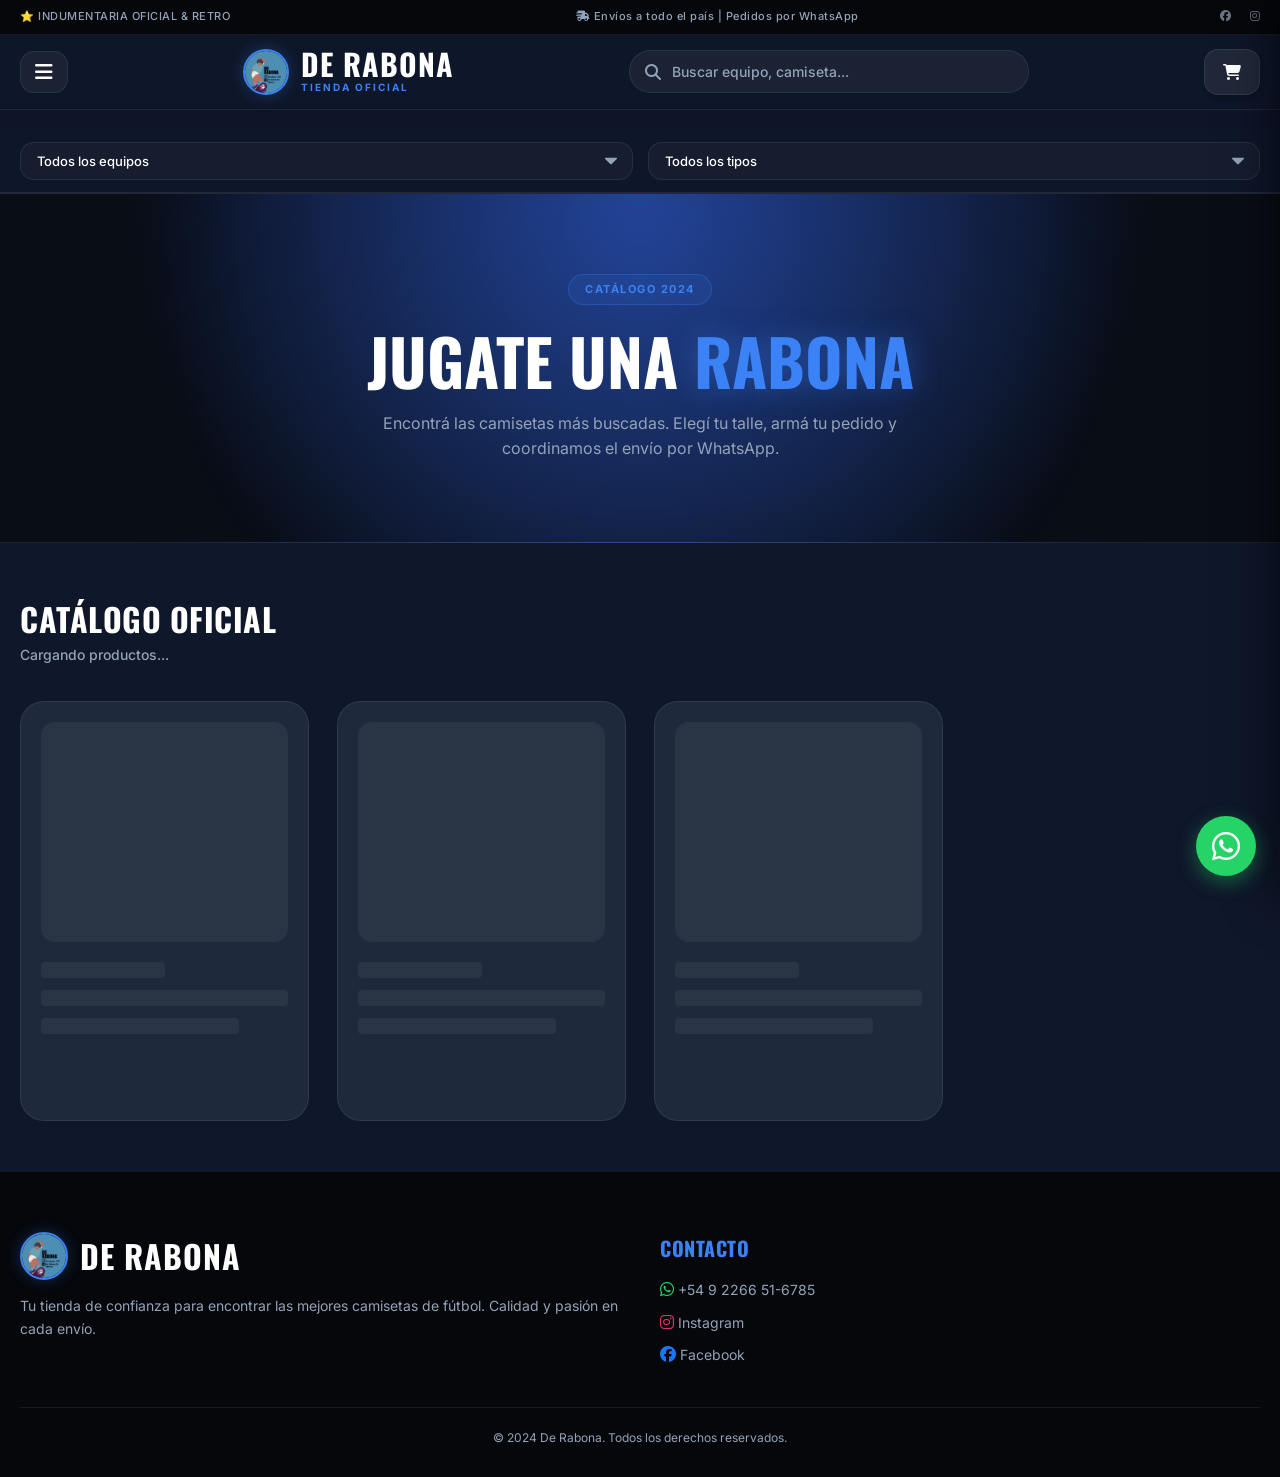
==== commit e5bd3051: "Add files via upload" ====
--- a/index.html
+++ b/index.html
@@ -17,7 +17,7 @@
         .gallery-dot { width: 10px; height: 10px; background-color: rgba(255,255,255,0.5); border: 1px solid rgba(0,0,0,0.2); border-radius: 50%; cursor: pointer; transition: 0.2s; box-shadow: 0 1px 3px rgba(0,0,0,0.3); }
         .gallery-dot.active, .gallery-dot:hover { background-color: var(--brand-blue); transform: scale(1.3); border-color: transparent; }
 
-        .lightbox { position: fixed; inset: 0; background-color: rgba(15, 23, 42, 0.95); backdrop-filter: blur(8px); z-index: 100000; display: none; align-items: center; justify-content: center; flex-direction: column; }
+        .lightbox { position: fixed; inset: 0; background-color: rgba(9, 13, 22, 0.95); backdrop-filter: blur(8px); z-index: 100000; display: none; align-items: center; justify-content: center; flex-direction: column; }
         .lightbox.active { display: flex; }
         .lightbox-img-container { width: 100%; height: 80vh; display: flex; align-items: center; justify-content: center; position: relative; padding: 0 20px; }
         .lightbox-img-container img { max-width: 100%; max-height: 100%; object-fit: contain; border-radius: var(--radius-md); box-shadow: 0 10px 30px rgba(0,0,0,0.5); }
@@ -32,19 +32,19 @@
         .lb-dot.active { background: var(--brand-blue); transform: scale(1.3); }
         
         .btn-menu-mobile {
-            background: #F1F5F9; border: none; color: var(--brand-dark);
+            background: rgba(255, 255, 255, 0.05); border: 1px solid var(--border-color); color: #FFFFFF;
             padding: 10px 14px; border-radius: var(--radius-md); font-size: 20px; cursor: pointer; transition: 0.2s; display: flex;
             align-items: center; justify-content: center;
         }
-        .btn-menu-mobile:hover { background: #E2E8F0; }
+        .btn-menu-mobile:hover { background: rgba(255, 255, 255, 0.1); }
         
         .menu-drawer {
             position: fixed; top: 0; left: -100%; width: 100%; max-width: 320px; height: 100vh;
-            background-color: #FFFFFF; z-index: 99999; transition: left 0.4s cubic-bezier(0.16, 1, 0.3, 1); display: flex; flex-direction: column;
-            box-shadow: 10px 0 30px rgba(0,0,0,0.1);
+            background-color: var(--bg-card); z-index: 99999; transition: left 0.4s cubic-bezier(0.16, 1, 0.3, 1); display: flex; flex-direction: column;
+            box-shadow: 10px 0 30px rgba(0,0,0,0.5); border-right: 1px solid var(--border-color);
         }
         .menu-drawer.active { left: 0; }
-        .menu-header { padding: 20px; border-bottom: 1px solid var(--border-color); display: flex; justify-content: space-between; align-items: center; }
+        .menu-header { padding: 20px; border-bottom: 1px solid var(--border-color); display: flex; justify-content: space-between; align-items: center; background-color: #090D16; }
         .menu-body { flex: 1; overflow-y: auto; padding: 20px; }
         .menu-section-title { font-size: 11px; font-weight: 700; color: var(--text-muted); text-transform: uppercase; letter-spacing: 1px; margin: 20px 0 10px 0; }
         .menu-cat-btn {
@@ -52,23 +52,24 @@
             color: var(--text-main); padding: 12px 15px; border-radius: var(--radius-md); font-size: 14px; font-weight: 500;
             cursor: pointer; transition: 0.2s; margin-bottom: 4px;
         }
-        .menu-cat-btn:hover, .menu-cat-btn.active { background-color: #EFF6FF; color: var(--brand-blue); font-weight: 600; }
-        .menu-overlay { position: fixed; inset: 0; background-color: rgba(15, 23, 42, 0.4); backdrop-filter: blur(4px); z-index: 99998; opacity: 0; pointer-events: none; transition: opacity 0.3s; }
+        .menu-cat-btn:hover, .menu-cat-btn.active { background-color: rgba(59, 130, 246, 0.15); color: var(--brand-blue); font-weight: 600; }
+        .menu-overlay { position: fixed; inset: 0; background-color: rgba(9, 13, 22, 0.7); backdrop-filter: blur(4px); z-index: 99998; opacity: 0; pointer-events: none; transition: opacity 0.3s; }
         .menu-overlay.active { opacity: 1; pointer-events: auto; }
 
         .quick-filters-bar {
-            background-color: #FFFFFF; padding: 12px 20px; display: flex; gap: 15px;
+            background-color: rgba(15, 23, 42, 0.8); padding: 12px 20px; display: flex; gap: 15px;
             border-bottom: 1px solid var(--border-color); overflow-x: auto;
         }
         .custom-select {
-            background-color: #F8FAFC; color: var(--text-main); border: 1px solid var(--border-color);
+            background-color: rgba(255, 255, 255, 0.03); color: #FFFFFF; border: 1px solid var(--border-color);
             padding: 10px 16px; border-radius: var(--radius-md); font-size: 13px; font-weight: 500;
             outline: none; flex: 1; min-width: 150px; cursor: pointer; -webkit-appearance: none; appearance: none;
-            background-image: url("data:image/svg+xml;charset=US-ASCII,%3Csvg%20xmlns%3D%22http%3A%2F%2Fwww.w3.org%2F2000%2Fsvg%22%20width%3D%22292.4%22%20height%3D%22292.4%22%3E%3Cpath%20fill%3D%22%2364748B%22%20d%3D%22M287%2069.4a17.6%2017.6%200%200%200-13-5.4H18.4c-5%200-9.3%201.8-12.9%205.4A17.6%2017.6%200%200%200%200%2082.2c0%205%201.8%209.3%205.4%2012.9l128%20127.9c3.6%203.6%207.8%205.4%2012.8%205.4s9.2-1.8%2012.8-5.4L287%2095c3.5-3.5%205.4-7.8%205.4-12.8%200-5-1.9-9.2-5.5-12.8z%22%2F%3E%3C%2Fsvg%3E");
+            background-image: url("data:image/svg+xml;charset=US-ASCII,%3Csvg%20xmlns%3D%22http%3A%2F%2Fwww.w3.org%2F2000%2Fsvg%22%20width%3D%22292.4%22%20height%3D%22292.4%22%3E%3Cpath%20fill%3D%22%2394A3B8%22%20d%3D%22M287%2069.4a17.6%2017.6%200%200%200-13-5.4H18.4c-5%200-9.3%201.8-12.9%205.4A17.6%2017.6%200%200%200%200%2082.2c0%205%201.8%209.3%205.4%2012.9l128%20127.9c3.6%203.6%207.8%205.4%2012.8%205.4s9.2-1.8%2012.8-5.4L287%2095c3.5-3.5%205.4-7.8%205.4-12.8%200-5-1.9-9.2-5.5-12.8z%22%2F%3E%3C%2Fsvg%3E");
             background-repeat: no-repeat; background-position: right 15px top 50%; background-size: 12px auto;
             transition: 0.2s;
         }
-        .custom-select:focus { background-color: #FFFFFF; border-color: var(--brand-blue); box-shadow: 0 0 0 3px rgba(37, 99, 235, 0.1); }
+        .custom-select option { background-color: #0F172A; color: #FFFFFF; }
+        .custom-select:focus { background-color: rgba(255, 255, 255, 0.06); border-color: var(--brand-blue); box-shadow: 0 0 0 3px rgba(59, 130, 246, 0.15); }
 
         .low-stock-badge {
             color: var(--brand-red); font-size: 10px; font-weight: 700;
@@ -76,25 +77,25 @@
         }
         @keyframes blink { 0%, 100% { opacity: 1; } 50% { opacity: 0.4; } }
 
-        .skeleton-card { background-color: #FFFFFF; border-radius: var(--radius-lg); height: 420px; padding: 20px; box-shadow: var(--shadow-sm); }
-        .skeleton-img { width: 100%; height: 220px; background: #E2E8F0; border-radius: var(--radius-md); margin-bottom: 20px; animation: pulse 1.5s infinite; }
-        .skeleton-text { height: 16px; background: #E2E8F0; border-radius: 4px; margin-bottom: 12px; animation: pulse 1.5s infinite; }
+        .skeleton-card { background-color: var(--bg-card); border-radius: var(--radius-lg); height: 420px; padding: 20px; border: 1px solid var(--border-color); }
+        .skeleton-img { width: 100%; height: 220px; background: rgba(255, 255, 255, 0.05); border-radius: var(--radius-md); margin-bottom: 20px; animation: pulse 1.5s infinite; }
+        .skeleton-text { height: 16px; background: rgba(255, 255, 255, 0.05); border-radius: 4px; margin-bottom: 12px; animation: pulse 1.5s infinite; }
         @keyframes pulse { 0% { opacity: 1; } 50% { opacity: 0.5; } 100% { opacity: 1; } }
 
-        .product-modal { position: fixed; inset: 0; background-color: rgba(15, 23, 42, 0.6); backdrop-filter: blur(5px); z-index: 90000; display: none; justify-content: center; align-items: center; padding: 20px; }
+        .product-modal { position: fixed; inset: 0; background-color: rgba(9, 13, 22, 0.8); backdrop-filter: blur(6px); z-index: 90000; display: none; justify-content: center; align-items: center; padding: 20px; }
         .product-modal.active { display: flex; }
-        .modal-content { background-color: #FFFFFF; width: 100%; max-width: 900px; max-height: 90vh; border-radius: var(--radius-lg); overflow-y: auto; position: relative; display: flex; flex-direction: column; box-shadow: var(--shadow-xl); }
+        .modal-content { background-color: var(--bg-card); width: 100%; max-width: 900px; max-height: 90vh; border-radius: var(--radius-lg); overflow-y: auto; position: relative; display: flex; flex-direction: column; box-shadow: var(--shadow-xl); border: 1px solid var(--border-color); }
         @media(min-width: 768px) { .modal-content { flex-direction: row; } }
-        .modal-img-section { flex: 1; padding: 30px; display: flex; flex-direction: column; gap: 15px; background-color: #F8FAFC; border-radius: var(--radius-lg) 0 0 var(--radius-lg); align-items: center; justify-content: center;}
+        .modal-img-section { flex: 1; padding: 30px; display: flex; flex-direction: column; gap: 15px; background-color: #090D16; border-radius: var(--radius-lg) 0 0 var(--radius-lg); align-items: center; justify-content: center;}
         .modal-img-main { width: 100%; border-radius: var(--radius-md); object-fit: contain; max-height: 400px; }
         .modal-info-section { flex: 1; padding: 40px 30px; display: flex; flex-direction: column; justify-content: center; }
-        .modal-close { position: absolute; top: 20px; right: 20px; background: #F1F5F9; border: none; color: var(--text-muted); width: 36px; height: 36px; border-radius: 50%; cursor: pointer; z-index: 10; display:flex; align-items:center; justify-content:center; transition:0.2s;}
-        .modal-close:hover { background: var(--brand-red); color: white; }
+        .modal-close { position: absolute; top: 20px; right: 20px; background: rgba(255, 255, 255, 0.05); border: 1px solid var(--border-color); color: var(--text-muted); width: 36px; height: 36px; border-radius: 50%; cursor: pointer; z-index: 10; display:flex; align-items:center; justify-content:center; transition:0.2s;}
+        .modal-close:hover { background: var(--brand-red); color: white; border-color: var(--brand-red); }
 
         /* SISTEMA DE NOTIFICACIONES (TOASTS) */
         .custom-toast-container { position: fixed; top: 24px; left: 50%; transform: translateX(-50%); z-index: 999999; display: flex; flex-direction: column; gap: 12px; pointer-events: none; }
         .custom-toast {
-            background-color: #FFFFFF; color: var(--text-main); padding: 16px 24px; border-radius: var(--radius-md);
+            background-color: var(--bg-card); color: var(--text-main); padding: 16px 24px; border-radius: var(--radius-md);
             font-size: 14px; font-weight: 600; box-shadow: var(--shadow-lg); border: 1px solid var(--border-color);
             display: flex; align-items: center; gap: 12px; animation: slideDown 0.3s cubic-bezier(0.16, 1, 0.3, 1) forwards; pointer-events: auto; max-width: 90vw; width: max-content;
         }
@@ -174,8 +175,8 @@
     <div id="menuOverlay" class="menu-overlay" onclick="toggleMenu(false)"></div>
     <aside id="menuDrawer" class="menu-drawer">
         <div class="menu-header">
-            <h3 class="font-display" style="font-size: 24px; color: var(--brand-dark);"><i class="fa-solid fa-list" style="color: var(--brand-blue);"></i> Menú</h3>
-            <button onclick="toggleMenu(false)" style="background:#F1F5F9; border:none; color:var(--brand-dark); cursor:pointer; width:36px; height:36px; border-radius:50%; display:flex; align-items:center; justify-content:center;"><i class="fa-solid fa-xmark" style="font-size: 18px;"></i></button>
+            <h3 class="font-display" style="font-size: 24px; color: #FFFFFF;"><i class="fa-solid fa-list" style="color: var(--brand-blue);"></i> Menú</h3>
+            <button onclick="toggleMenu(false)" style="background:rgba(255,255,255,0.05); border:1px solid var(--border-color); color:#FFFFFF; cursor:pointer; width:36px; height:36px; border-radius:50%; display:flex; align-items:center; justify-content:center;"><i class="fa-solid fa-xmark" style="font-size: 18px;"></i></button>
         </div>
         <div class="menu-body" id="menuBody"></div>
     </aside>
@@ -189,10 +190,11 @@
     <main class="main-container">
         <div class="catalog-header">
             <div>
-                <h2 id="catalogTitle" class="font-display" style="font-size: 32px; color: var(--brand-dark);">Catálogo Oficial</h2>
+                <!-- SE CORRIGIÓ AQUÍ EL COLOR DEL TÍTULO PARA QUE RESALTE EN EL FONDO OSCURO -->
+                <h2 id="catalogTitle" class="font-display" style="font-size: 32px; color: #FFFFFF;">Catálogo Oficial</h2>
                 <p id="catalogSubtitle" style="font-size: 14px; color: var(--text-muted); font-weight: 500;">Cargando productos...</p>
             </div>
-            <button id="btnClearFilters" onclick="clearAllFilters()" style="display: none; background: #FEF2F2; color: var(--brand-red); border: none; padding: 10px 16px; border-radius: var(--radius-md); cursor: pointer; font-size: 13px; font-weight: 600; transition: 0.2s;">
+            <button id="btnClearFilters" onclick="clearAllFilters()" style="display: none; background: rgba(239, 68, 68, 0.1); color: var(--brand-red); border: 1px solid rgba(239, 68, 68, 0.3); padding: 10px 16px; border-radius: var(--radius-md); cursor: pointer; font-size: 13px; font-weight: 600; transition: 0.2s;">
                 <i class="fa-solid fa-filter-circle-xmark"></i> Limpiar Filtros
             </button>
         </div>
@@ -203,9 +205,9 @@
             <div class="skeleton-card"><div class="skeleton-img"></div><div class="skeleton-text" style="width: 50%;"></div><div class="skeleton-text"></div><div class="skeleton-text" style="width: 80%;"></div></div>
         </div>
 
-        <div id="emptyState" class="hidden" style="text-align: center; padding: 60px 20px; background: white; border-radius: var(--radius-lg); box-shadow: var(--shadow-sm); margin-top: 20px;">
-            <i class="fa-solid fa-shirt" style="font-size: 60px; margin-bottom: 20px; color: var(--border-color);"></i>
-            <h3 style="font-size: 20px; font-weight: 700; color: var(--brand-dark); margin-bottom: 10px;">No se encontraron prendas</h3>
+        <div id="emptyState" class="hidden" style="text-align: center; padding: 60px 20px; background: var(--bg-card); border-radius: var(--radius-lg); border: 1px solid var(--border-color); margin-top: 20px;">
+            <i class="fa-solid fa-shirt" style="font-size: 60px; margin-bottom: 20px; color: var(--text-muted);"></i>
+            <h3 style="font-size: 20px; font-weight: 700; color: #FFFFFF; margin-bottom: 10px;">No se encontraron prendas</h3>
             <p style="color: var(--text-muted); margin-bottom: 20px;">Probá buscando con otras palabras o viendo todo el catálogo.</p>
             <button onclick="clearAllFilters()" class="btn-add" style="margin: 0 auto;">Ver Todo el Catálogo</button>
         </div>
@@ -218,10 +220,10 @@
                 <img id="modalImgMain" class="modal-img-main" src="" alt="Prenda">
             </div>
             <div class="modal-info-section">
-                <span id="modalTeam" style="font-size: 13px; font-weight: 700; color: var(--text-muted); text-transform: uppercase;"></span>
-                <h2 id="modalTitle" class="font-display" style="font-size: 32px; margin-bottom: 10px; line-height: 1.1; color: var(--brand-dark);"></h2>
+                <span id="modalTeam" style="font-size: 13px; font-weight: 700; color: var(--brand-blue); text-transform: uppercase; letter-spacing: 1px;"></span>
+                <h2 id="modalTitle" class="font-display" style="font-size: 32px; margin-bottom: 10px; line-height: 1.1; color: #FFFFFF;"></h2>
                 <p id="modalDesc" style="font-size: 15px; color: var(--text-muted); margin-bottom: 20px; line-height: 1.6;"></p>
-                <p id="modalPrice" style="font-size: 36px; font-weight: 700; color: var(--brand-dark); margin-bottom: 25px;"></p>
+                <p id="modalPrice" style="font-size: 36px; font-weight: 700; color: #FFFFFF; margin-bottom: 25px; font-family: 'Oswald', sans-serif;"></p>
                 
                 <div id="modalSizesContainer" style="margin-bottom: 30px;"></div>
                 
@@ -230,7 +232,7 @@
                 </button>
 
                 <div id="modalRelated" style="margin-top: 40px; border-top: 1px solid var(--border-color); padding-top: 25px; display: none;">
-                    <h4 class="font-display" style="font-size: 20px; margin-bottom: 15px; color: var(--brand-dark);">Quizás te interese</h4>
+                    <h4 class="font-display" style="font-size: 20px; margin-bottom: 15px; color: #FFFFFF;">Quizás te interese</h4>
                     <div id="modalRelatedGrid" style="display: grid; grid-template-columns: repeat(2, 1fr); gap: 15px;"></div>
                 </div>
             </div>
@@ -240,12 +242,12 @@
     <div id="cartOverlay" class="cart-overlay" onclick="toggleCartDrawer(false)"></div>
     <aside id="cartDrawer" class="cart-drawer">
         <div class="cart-header">
-            <h3 class="font-display" style="font-size: 24px; color: var(--brand-dark);"><i class="fa-solid fa-bag-shopping" style="color: var(--brand-blue);"></i> Tu Carrito</h3>
-            <button onclick="toggleCartDrawer(false)" style="background:#F1F5F9; border:none; color:var(--brand-dark); cursor:pointer; width:36px; height:36px; border-radius:50%; display:flex; align-items:center; justify-content:center;"><i class="fa-solid fa-xmark" style="font-size: 18px;"></i></button>
+            <h3 class="font-display" style="font-size: 24px; color: #FFFFFF;"><i class="fa-solid fa-bag-shopping" style="color: var(--brand-blue);"></i> Tu Carrito</h3>
+            <button onclick="toggleCartDrawer(false)" style="background:rgba(255,255,255,0.05); border:1px solid var(--border-color); color:#FFFFFF; cursor:pointer; width:36px; height:36px; border-radius:50%; display:flex; align-items:center; justify-content:center;"><i class="fa-solid fa-xmark" style="font-size: 18px;"></i></button>
         </div>
         <div id="cartItemsList" class="cart-body"></div>
         <div class="cart-footer">
-            <div style="display: flex; justify-content: space-between; font-weight: 700; font-size: 20px; margin-bottom: 15px; color: var(--brand-dark); font-family: 'Oswald', sans-serif; letter-spacing: 0.5px;">
+            <div style="display: flex; justify-content: space-between; font-weight: 700; font-size: 20px; margin-bottom: 15px; color: #FFFFFF; font-family: 'Oswald', sans-serif; letter-spacing: 0.5px;">
                 <span>TOTAL:</span>
                 <span id="cartTotal">$0</span>
             </div>
@@ -267,16 +269,16 @@
                     <img src="logo.jpg" alt="De Rabona" class="logo-img" style="width: 48px; height: 48px; border: 2px solid var(--brand-blue);">
                     <span class="brand-text-title" style="font-size: 32px; color: #FFFFFF;">DE RABONA</span>
                 </div>
-                <p style="font-size: 14px; color: #94A3B8; line-height: 1.6;">Tu tienda de confianza para encontrar las mejores camisetas de fútbol. Calidad y pasión en cada envío.</p>
+                <p style="font-size: 14px; color: var(--text-muted); line-height: 1.6;">Tu tienda de confianza para encontrar las mejores camisetas de fútbol. Calidad y pasión en cada envío.</p>
             </div>
             <div>
                 <h4 class="font-display" style="font-size: 20px; color: var(--brand-blue); margin-bottom: 15px;">Contacto</h4>
-                <p style="font-size: 14px; margin-bottom: 10px; color: #E2E8F0;"><i class="fa-brands fa-whatsapp" style="color: #25D366; font-size: 16px;"></i> +54 9 2266 51-6785</p>
-                <p style="font-size: 14px; margin-bottom: 10px;"><a href="https://www.instagram.com/derabona_100?obrf=MWZyYjE3MGJyM3J5cw==" target="_blank" style="color: #E2E8F0; transition:0.2s;"><i class="fa-brands fa-instagram" style="color: #E1306C; font-size: 16px;"></i> Instagram</a></p>
-                <p style="font-size: 14px;"><a href="https://www.facebook.com/share/1UadYzR5hM/" target="_blank" style="color: #E2E8F0; transition:0.2s;"><i class="fa-brands fa-facebook" style="color: #1877F2; font-size: 16px;"></i> Facebook</a></p>
+                <p style="font-size: 14px; margin-bottom: 10px; color: var(--text-muted);"><i class="fa-brands fa-whatsapp" style="color: #25D366; font-size: 16px;"></i> +54 9 2266 51-6785</p>
+                <p style="font-size: 14px; margin-bottom: 10px;"><a href="https://www.instagram.com/derabona_100?obrf=MWZyYjE3MGJyM3J5cw==" target="_blank" style="color: var(--text-muted); transition:0.2s;"><i class="fa-brands fa-instagram" style="color: #E1306C; font-size: 16px;"></i> Instagram</a></p>
+                <p style="font-size: 14px;"><a href="https://www.facebook.com/share/1UadYzR5hM/" target="_blank" style="color: var(--text-muted); transition:0.2s;"><i class="fa-brands fa-facebook" style="color: #1877F2; font-size: 16px;"></i> Facebook</a></p>
             </div>
         </div>
-        <div style="text-align: center; margin-top: 40px; padding-top: 20px; border-top: 1px solid #1E293B; font-size: 12px; color: #64748B;">
+        <div style="text-align: center; margin-top: 40px; padding-top: 20px; border-top: 1px solid var(--border-color); font-size: 12px; color: var(--text-muted);">
             &copy; 2024 De Rabona. Todos los derechos reservados.
         </div>
     </footer>
@@ -504,7 +506,7 @@
                     </div>`;
                 }
                 
-                let retroBadge = p.isRetro ? `<span style="position: absolute; top: 12px; right: 12px; background: var(--brand-gold); color: #FFFFFF; font-size: 10px; font-weight: 700; padding: 4px 10px; border-radius: var(--radius-sm); text-transform: uppercase; z-index: 12; box-shadow: var(--shadow-sm);">⭐ RETRO</span>` : "";
+                let retroBadge = p.isRetro ? `<span style="position: absolute; top: 14px; right: 14px; background: var(--brand-gold); color: #090D16; font-size: 10px; font-weight: 700; padding: 4px 10px; border-radius: var(--radius-sm); text-transform: uppercase; z-index: 12; box-shadow: var(--shadow-sm); letter-spacing: 0.5px;">⭐ RETRO</span>` : "";
 
                 return `
                     <div class="product-card">
@@ -588,10 +590,10 @@
             if(relacionados.length > 0) {
                 relatedContainer.style.display = "block";
                 relatedGrid.innerHTML = relacionados.map(r => `
-                    <div style="background: #F8FAFC; border-radius: var(--radius-md); padding: 10px; cursor: pointer; border: 1px solid var(--border-color); transition: 0.2s;" onmouseover="this.style.borderColor='var(--brand-blue)'" onmouseout="this.style.borderColor='var(--border-color)'" onclick="abrirModalProducto('${r.id}')">
+                    <div style="background: rgba(255,255,255,0.02); border-radius: var(--radius-md); padding: 12px; cursor: pointer; border: 1px solid var(--border-color); transition: 0.2s;" onmouseover="this.style.borderColor='var(--brand-blue)'" onmouseout="this.style.borderColor='var(--border-color)'" onclick="abrirModalProducto('${r.id}')">
                         <img src="${r.images ? r.images[0] : 'logo.jpg'}" style="width: 100%; height: 100px; object-fit: contain; border-radius: var(--radius-sm); margin-bottom: 10px;">
-                        <p style="font-size: 12px; font-weight: 600; white-space: nowrap; overflow: hidden; text-overflow: ellipsis; color: var(--brand-dark); margin-bottom: 2px;">${r.title}</p>
-                        <p style="font-size: 14px; color: var(--brand-dark); font-weight: 700;">$${Number(r.price).toLocaleString('es-AR')}</p>
+                        <p style="font-size: 12px; font-weight: 600; white-space: nowrap; overflow: hidden; text-overflow: ellipsis; color: #FFFFFF; margin-bottom: 4px;">${r.title}</p>
+                        <p style="font-size: 14px; color: #FFFFFF; font-weight: 700; font-family: 'Oswald', sans-serif;">$${Number(r.price).toLocaleString('es-AR')}</p>
                     </div>
                 `).join('');
             } else {
@@ -713,7 +715,7 @@
             if (cart.length === 0) {
                 list.innerHTML = `<div style="text-align:center; padding: 40px 20px; color: var(--text-muted);">
                     <i class="fa-solid fa-basket-shopping" style="font-size: 40px; color: var(--border-color); margin-bottom: 15px;"></i>
-                    <p style="font-size: 15px; font-weight: 600;">Tu carrito está vacío.</p>
+                    <p style="font-size: 15px; font-weight: 600; color: #FFFFFF;">Tu carrito está vacío.</p>
                     <p style="font-size: 13px;">¡Agregá tus camisetas favoritas!</p>
                 </div>`;
                 return;
@@ -727,10 +729,10 @@
                         <div style="display:flex; justify-content:space-between; align-items:center; margin-top: 8px;">
                             <div class="cart-controls" style="margin-top:0;">
                                 <button class="qty-btn" onclick="changeQty('${item.id}', '${item.size}', -1)">-</button>
-                                <span style="font-size:14px; font-weight:600; color:var(--brand-dark); width:20px; text-align:center;">${item.qty}</span>
+                                <span style="font-size:14px; font-weight:600; color:#FFFFFF; width:20px; text-align:center;">${item.qty}</span>
                                 <button class="qty-btn" onclick="changeQty('${item.id}', '${item.size}', 1)">+</button>
                             </div>
-                            <span style="font-weight: 700; font-size: 15px; color: var(--brand-dark);">$${(item.price * item.qty).toLocaleString('es-AR')}</span>
+                            <span style="font-weight: 700; font-size: 15px; color: #FFFFFF; font-family: 'Oswald', sans-serif;">$${(item.price * item.qty).toLocaleString('es-AR')}</span>
                         </div>
                     </div>
                     <button class="delete-btn" onclick="removeFromCart('${item.id}', '${item.size}')"><i class="fa-solid fa-trash-can"></i></button>
@@ -780,4 +782,4 @@
         }, false);
     </script>
 </body>
-</html>+</html>
--- a/style.css
+++ b/style.css
@@ -1,34 +1,36 @@
 /* ===================================================
-   DE RABONA - PREMIUM SPORTSWEAR CSS
+   DE RABONA - PREMIUM SPORTSWEAR CSS (ESTÉTICA MEJORADA)
    =================================================== */
 
 @import url('https://fonts.googleapis.com/css2?family=Inter:wght@400;500;600;700&family=Oswald:wght@500;700&display=swap');
 
 :root {
-    --brand-blue: #2563EB;       
-    --brand-blue-hover: #1D4ED8;
-    --brand-dark: #0F172A;       
+    --brand-blue: #3B82F6;       
+    --brand-blue-hover: #2563EB;
+    --brand-dark: #090D16;       
+    --brand-dark-card: #0F172A;
     --brand-gold: #F59E0B;       
     --brand-red: #EF4444;
     --brand-green: #10B981;
     
-    --bg-body: #F1F5F9;          
-    --bg-card: #FFFFFF;          
-    --bg-hero: #0B1120;          
-    
-    --text-main: #1E293B;        
-    --text-muted: #64748B;       
-    --border-color: #E2E8F0;
+    --bg-body: #0F172A;          
+    --bg-card: #1E293B;          
+    --bg-hero: radial-gradient(circle at 50% 0%, #1E3A8A 0%, #090D16 70%);          
+    
+    --text-main: #F8FAFC;        
+    --text-muted: #94A3B8;       
+    --border-color: rgba(255, 255, 255, 0.08);
+    --border-color-hover: rgba(59, 130, 246, 0.4);
     
     --radius-sm: 8px;
-    --radius-md: 12px;
-    --radius-lg: 20px;
+    --radius-md: 14px;
+    --radius-lg: 24px;
     --radius-full: 9999px;
     
-    --shadow-sm: 0 1px 3px rgba(0,0,0,0.05);
-    --shadow-md: 0 4px 6px -1px rgba(0,0,0,0.05), 0 2px 4px -2px rgba(0,0,0,0.05);
-    --shadow-lg: 0 10px 15px -3px rgba(0,0,0,0.08), 0 4px 6px -4px rgba(0,0,0,0.05);
-    --shadow-xl: 0 20px 25px -5px rgba(0,0,0,0.1), 0 8px 10px -6px rgba(0,0,0,0.1);
+    --shadow-sm: 0 4px 6px -1px rgba(0, 0, 0, 0.2);
+    --shadow-md: 0 10px 15px -3px rgba(0, 0, 0, 0.3);
+    --shadow-lg: 0 20px 25px -5px rgba(0, 0, 0, 0.4);
+    --shadow-xl: 0 25px 50px -12px rgba(0, 0, 0, 0.6);
 }
 
 * { box-sizing: border-box; margin: 0; padding: 0; }
@@ -50,8 +52,8 @@
 
 /* BANNER SUPERIOR */
 .top-banner {
-    background-color: var(--brand-dark);
-    color: #FFFFFF;
+    background-color: #05070B;
+    color: var(--text-muted);
     font-size: 11px;
     font-weight: 500;
     padding: 8px 20px;
@@ -59,6 +61,7 @@
     justify-content: space-between;
     align-items: center;
     letter-spacing: 0.5px;
+    border-bottom: 1px solid var(--border-color);
 }
 .top-banner .social-links a { margin-left: 15px; transition: all 0.3s ease; display: inline-block; opacity: 0.7; }
 .top-banner .social-links a:hover { transform: translateY(-2px); opacity: 1; color: var(--brand-blue); }
@@ -68,16 +71,16 @@
     position: sticky;
     top: 0;
     z-index: 40;
-    background-color: rgba(255, 255, 255, 0.95);
-    backdrop-filter: blur(10px);
-    -webkit-backdrop-filter: blur(10px);
+    background-color: rgba(15, 23, 42, 0.85);
+    backdrop-filter: blur(16px);
+    -webkit-backdrop-filter: blur(16px);
     border-bottom: 1px solid var(--border-color);
-    transition: transform 0.3s ease-in-out; /* Para la animación de ocultar/mostrar */
+    transition: transform 0.3s ease-in-out;
 }
 .header-container {
     max-width: 1280px;
     margin: 0 auto;
-    padding: 12px 20px;
+    padding: 14px 20px;
     display: flex;
     align-items: center;
     justify-content: space-between;
@@ -86,154 +89,158 @@
 }
 .logo-brand { display: flex; align-items: center; gap: 12px; }
 .logo-img {
-    width: 48px; height: 48px; border-radius: 50%; object-fit: cover;
-    border: 2px solid var(--border-color); box-shadow: var(--shadow-sm);
-}
-.brand-text-title { font-family: 'Oswald', sans-serif; font-size: 32px; font-weight: 700; line-height: 1; color: var(--brand-dark); letter-spacing: 1px; }
+    width: 46px; height: 46px; border-radius: 50%; object-fit: cover;
+    border: 2px solid var(--brand-blue); box-shadow: 0 0 15px rgba(59, 130, 246, 0.3);
+}
+.brand-text-title { font-family: 'Oswald', sans-serif; font-size: 30px; font-weight: 700; line-height: 1; color: #FFFFFF; letter-spacing: 1px; }
 .brand-text-sub { font-size: 10px; color: var(--brand-blue); text-transform: uppercase; letter-spacing: 2px; font-weight: 700; }
 
 /* BUSCADOR */
 .search-box { position: relative; flex: 1; max-width: 400px; }
 .search-box input {
-    width: 100%; background-color: #F1F5F9; border: 1px solid transparent;
-    border-radius: var(--radius-full); padding: 12px 20px 12px 42px; color: var(--text-main); 
+    width: 100%; background-color: rgba(255, 255, 255, 0.05); border: 1px solid var(--border-color);
+    border-radius: var(--radius-full); padding: 12px 20px 12px 42px; color: #FFFFFF; 
     font-size: 14px; font-weight: 500; outline: none; transition: all 0.3s;
 }
-.search-box input:focus { background-color: #FFFFFF; border-color: var(--brand-blue); box-shadow: 0 0 0 4px rgba(37, 99, 235, 0.1); }
+.search-box input::placeholder { color: var(--text-muted); }
+.search-box input:focus { background-color: rgba(255, 255, 255, 0.08); border-color: var(--brand-blue); box-shadow: 0 0 0 4px rgba(59, 130, 246, 0.15); }
 .search-box i { position: absolute; left: 16px; top: 50%; transform: translateY(-50%); color: var(--text-muted); font-size: 16px; }
 
 .header-actions { display: flex; align-items: center; gap: 12px; }
 
 .btn-cart {
-    position: relative; background-color: var(--brand-dark); border: none;
-    color: #FFFFFF; padding: 12px 16px; border-radius: var(--radius-md); cursor: pointer; 
+    position: relative; background-color: rgba(255, 255, 255, 0.08); border: 1px solid var(--border-color);
+    color: #FFFFFF; padding: 12px 18px; border-radius: var(--radius-md); cursor: pointer; 
     font-size: 16px; transition: all 0.3s; box-shadow: var(--shadow-sm);
 }
-.btn-cart:hover { background-color: var(--brand-blue); transform: translateY(-2px); box-shadow: var(--shadow-md); }
+.btn-cart:hover { background-color: var(--brand-blue); border-color: var(--brand-blue); transform: translateY(-2px); box-shadow: 0 0 20px rgba(59, 130, 246, 0.4); }
 .cart-badge {
     position: absolute; top: -6px; right: -6px; background-color: var(--brand-blue); color: #FFFFFF;
-    font-size: 11px; font-weight: 800; width: 22px; height: 22px; border-radius: 50%; border: 2px solid #FFFFFF;
+    font-size: 11px; font-weight: 800; width: 22px; height: 22px; border-radius: 50%; border: 2px solid var(--brand-dark);
     display: flex; align-items: center; justify-content: center; box-shadow: var(--shadow-sm);
 }
 
 /* BARRA DE CATEGORÍAS */
-.categories-bar { background-color: #FFFFFF; border-top: 1px solid var(--border-color); padding: 10px 20px; overflow-x: auto; white-space: nowrap; scrollbar-width: none; }
+.categories-bar { background-color: rgba(15, 23, 42, 0.5); border-top: 1px solid var(--border-color); padding: 10px 20px; overflow-x: auto; white-space: nowrap; scrollbar-width: none; }
 .categories-bar::-webkit-scrollbar { display: none; }
 .categories-container { max-width: 1280px; margin: 0 auto; display: flex; gap: 10px; }
 .category-btn {
-    background-color: transparent; color: var(--text-muted); border: 1px solid var(--border-color);
+    background-color: rgba(255, 255, 255, 0.03); color: var(--text-muted); border: 1px solid var(--border-color);
     padding: 8px 18px; border-radius: var(--radius-full); font-size: 13px; font-weight: 600; cursor: pointer; transition: all 0.2s;
 }
 .category-btn:hover, .category-btn.active {
-    background-color: var(--brand-dark); color: #FFFFFF; border-color: var(--brand-dark);
+    background-color: var(--brand-blue); color: #FFFFFF; border-color: var(--brand-blue);
+    box-shadow: 0 0 15px rgba(59, 130, 246, 0.3);
 }
 
 /* HERO BANNER */
 .hero-section { 
-    background: linear-gradient(135deg, #0B1120 0%, #1E3A8A 100%);
-    padding: 60px 20px; 
+    background: var(--bg-hero);
+    padding: 80px 20px; 
     text-align: center;
     position: relative;
     overflow: hidden;
+    border-bottom: 1px solid var(--border-color);
 }
 .hero-section::after {
     content: ''; position: absolute; top: 0; left: 50%; transform: translateX(-50%);
-    width: 100%; height: 100%; background: radial-gradient(circle at 50% 0%, rgba(37, 99, 235, 0.3) 0%, transparent 60%);
+    width: 100%; height: 100%; background: radial-gradient(circle at 50% 20%, rgba(59, 130, 246, 0.15) 0%, transparent 70%);
     pointer-events: none;
 }
 .hero-pill {
-    display: inline-block; background-color: rgba(255,255,255,0.1); border: 1px solid rgba(255,255,255,0.2);
-    color: #FFFFFF; font-size: 12px; font-weight: 600; text-transform: uppercase; 
+    display: inline-block; background-color: rgba(59, 130, 246, 0.1); border: 1px solid rgba(59, 130, 246, 0.3);
+    color: var(--brand-blue); font-size: 11px; font-weight: 700; text-transform: uppercase; 
     padding: 6px 16px; border-radius: var(--radius-full); margin-bottom: 20px; backdrop-filter: blur(4px);
-    letter-spacing: 1px;
+    letter-spacing: 1.5px;
 }
 .hero-title { font-family: 'Oswald', sans-serif; font-size: 64px; line-height: 1.1; text-transform: uppercase; color: #FFFFFF; position: relative; z-index: 1; }
-.hero-title span { color: var(--brand-blue); }
-.hero-subtitle { color: #94A3B8; font-size: 16px; font-weight: 400; margin-top: 15px; max-width: 600px; margin-inline: auto; position: relative; z-index: 1; }
+.hero-title span { color: var(--brand-blue); text-shadow: 0 0 30px rgba(59, 130, 246, 0.4); }
+.hero-subtitle { color: var(--text-muted); font-size: 16px; font-weight: 400; margin-top: 15px; max-width: 600px; margin-inline: auto; position: relative; z-index: 1; }
 
 /* GRILLA DE PRODUCTOS */
-.main-container { max-width: 1280px; margin: 0 auto; padding: 40px 20px; flex: 1; width: 100%; }
-.catalog-header { display: flex; justify-content: space-between; align-items: flex-end; margin-bottom: 30px; flex-wrap: wrap; gap: 15px; }
-.products-grid { display: grid; grid-template-columns: repeat(auto-fill, minmax(260px, 1fr)); gap: 24px; }
+.main-container { max-width: 1280px; margin: 0 auto; padding: 50px 20px; flex: 1; width: 100%; }
+.catalog-header { display: flex; justify-content: space-between; align-items: flex-end; margin-bottom: 35px; flex-wrap: wrap; gap: 15px; }
+.products-grid { display: grid; grid-template-columns: repeat(auto-fill, minmax(280px, 1fr)); gap: 28px; }
 
 .product-card {
     background-color: var(--bg-card); border: 1px solid var(--border-color); border-radius: var(--radius-lg);
-    overflow: hidden; display: flex; flex-direction: column; transition: all 0.3s ease;
+    overflow: hidden; display: flex; flex-direction: column; transition: all 0.4s cubic-bezier(0.16, 1, 0.3, 1);
     box-shadow: var(--shadow-sm); position: relative;
 }
-.product-card:hover { transform: translateY(-6px); box-shadow: var(--shadow-xl); border-color: #CBD5E1; }
-.product-img-wrap { position: relative; width: 100%; aspect-ratio: 4/5; background-color: #F8FAFC; overflow: hidden; }
-.product-img-wrap img { width: 100%; height: 100%; object-fit: cover; transition: transform 0.6s cubic-bezier(0.16, 1, 0.3, 1); }
-.product-card:hover .product-img-wrap img { transform: scale(1.06); }
+.product-card:hover { transform: translateY(-8px); box-shadow: var(--shadow-xl); border-color: var(--border-color-hover); }
+.product-img-wrap { position: relative; width: 100%; aspect-ratio: 4/5; background-color: #05070B; overflow: hidden; }
+.product-img-wrap img { width: 100%; height: 100%; object-fit: cover; transition: transform 0.6s cubic-bezier(0.16, 1, 0.3, 1); opacity: 0.95; }
+.product-card:hover .product-img-wrap img { transform: scale(1.08); opacity: 1; }
 .product-category-tag {
-    position: absolute; top: 12px; left: 12px; background-color: rgba(255, 255, 255, 0.95); backdrop-filter: blur(4px);
-    color: var(--brand-dark); font-size: 10px; font-weight: 700; padding: 4px 10px; border-radius: var(--radius-sm); text-transform: uppercase;
-    box-shadow: var(--shadow-sm);
-}
-.out-of-stock-overlay { position: absolute; inset: 0; background-color: rgba(255, 255, 255, 0.7); backdrop-filter: blur(2px); display: flex; align-items: center; justify-content: center; }
-.out-of-stock-badge { background-color: var(--brand-red); color: #FFFFFF; font-weight: 700; font-size: 13px; padding: 8px 16px; border-radius: var(--radius-full); text-transform: uppercase; box-shadow: var(--shadow-md); }
-
-.product-info { padding: 20px; display: flex; flex-direction: column; gap: 12px; flex: 1; }
-.product-team { font-size: 11px; font-weight: 700; color: var(--text-muted); text-transform: uppercase; letter-spacing: 0.5px; }
-.product-title { font-size: 16px; font-weight: 700; color: var(--brand-dark); line-height: 1.3; }
-.sizes-label { font-size: 11px; font-weight: 600; color: var(--text-muted); margin-bottom: 6px; display: block; text-transform: uppercase; }
+    position: absolute; top: 14px; left: 14px; background-color: rgba(9, 13, 22, 0.85); backdrop-filter: blur(8px);
+    color: #FFFFFF; font-size: 10px; font-weight: 700; padding: 5px 12px; border-radius: var(--radius-sm); text-transform: uppercase;
+    border: 1px solid var(--border-color); box-shadow: var(--shadow-sm); letter-spacing: 0.5px;
+}
+.out-of-stock-overlay { position: absolute; inset: 0; background-color: rgba(9, 13, 22, 0.8); backdrop-filter: blur(3px); display: flex; align-items: center; justify-content: center; }
+.out-of-stock-badge { background-color: var(--brand-red); color: #FFFFFF; font-weight: 700; font-size: 13px; padding: 8px 18px; border-radius: var(--radius-full); text-transform: uppercase; box-shadow: var(--shadow-md); letter-spacing: 1px; }
+
+.product-info { padding: 22px; display: flex; flex-direction: column; gap: 14px; flex: 1; background: linear-gradient(180deg, rgba(30, 41, 59, 0.5) 0%, var(--bg-card) 100%); }
+.product-team { font-size: 11px; font-weight: 700; color: var(--brand-blue); text-transform: uppercase; letter-spacing: 1px; }
+.product-title { font-size: 17px; font-weight: 700; color: #FFFFFF; line-height: 1.3; }
+.sizes-label { font-size: 11px; font-weight: 600; color: var(--text-muted); margin-bottom: 6px; display: block; text-transform: uppercase; letter-spacing: 0.5px; }
 .sizes-flex { display: flex; gap: 6px; flex-wrap: wrap; }
 .size-btn {
-    background-color: #FFFFFF; border: 1px solid var(--border-color); color: var(--text-main);
-    padding: 6px 12px; border-radius: var(--radius-sm); font-size: 12px; font-weight: 600; cursor: pointer; transition: all 0.2s;
-}
-.size-btn:hover:not(:disabled) { border-color: var(--brand-dark); background-color: #F8FAFC; }
-.size-btn.selected { background-color: var(--brand-dark); color: #FFFFFF; border-color: var(--brand-dark); }
-.size-btn:disabled { opacity: 0.4; text-decoration: line-through; cursor: not-allowed; background-color: #F1F5F9; }
-
-.product-bottom { display: flex; align-items: center; justify-content: space-between; padding-top: 15px; border-top: 1px solid var(--border-color); margin-top: auto; }
-.price-val { font-size: 22px; font-weight: 700; color: var(--brand-dark); }
+    background-color: rgba(255, 255, 255, 0.03); border: 1px solid var(--border-color); color: var(--text-main);
+    padding: 6px 10px; border-radius: var(--radius-sm); font-size: 12px; font-weight: 600; cursor: pointer; transition: all 0.2s;
+}
+.size-btn:hover:not(:disabled) { border-color: var(--brand-blue); background-color: rgba(59, 130, 246, 0.1); color: #FFFFFF; }
+.size-btn.selected { background-color: var(--brand-blue); color: #FFFFFF; border-color: var(--brand-blue); box-shadow: 0 0 10px rgba(59, 130, 246, 0.4); }
+.size-btn:disabled { opacity: 0.3; text-decoration: line-through; cursor: not-allowed; background-color: transparent; }
+
+.product-bottom { display: flex; align-items: center; justify-content: space-between; padding-top: 16px; border-top: 1px solid var(--border-color); margin-top: auto; }
+.price-val { font-size: 22px; font-weight: 700; color: #FFFFFF; font-family: 'Oswald', sans-serif; letter-spacing: 0.5px; }
 .btn-add {
-    background-color: var(--brand-dark); color: #FFFFFF; border: none; padding: 10px 16px; border-radius: var(--radius-md);
+    background-color: var(--brand-blue); color: #FFFFFF; border: none; padding: 10px 16px; border-radius: var(--radius-md);
     font-size: 13px; font-weight: 600; cursor: pointer; display: flex; align-items: center; gap: 8px; transition: all 0.2s;
-}
-.btn-add:hover:not(:disabled) { background-color: var(--brand-blue); transform: translateY(-2px); box-shadow: var(--shadow-md); }
-.btn-add:disabled { opacity: 0.5; cursor: not-allowed; background-color: var(--text-muted); box-shadow: none; }
+    box-shadow: 0 4px 12px rgba(59, 130, 246, 0.3);
+}
+.btn-add:hover:not(:disabled) { background-color: #2563EB; transform: translateY(-2px); box-shadow: 0 6px 16px rgba(59, 130, 246, 0.5); }
+.btn-add:disabled { opacity: 0.4; cursor: not-allowed; background-color: var(--text-muted); box-shadow: none; }
 
 /* CARRITO SLIDE-OVER */
-.cart-overlay { position: fixed; inset: 0; background-color: rgba(15, 23, 42, 0.4); backdrop-filter: blur(4px); z-index: 50; opacity: 0; pointer-events: none; transition: opacity 0.3s; }
+.cart-overlay { position: fixed; inset: 0; background-color: rgba(9, 13, 22, 0.7); backdrop-filter: blur(6px); z-index: 50; opacity: 0; pointer-events: none; transition: opacity 0.3s; }
 .cart-overlay.active { opacity: 1; pointer-events: auto; }
 .cart-drawer {
-    position: fixed; top: 0; right: 0; height: 100%; width: 100%; max-width: 420px; background-color: #FFFFFF;
+    position: fixed; top: 0; right: 0; height: 100%; width: 100%; max-width: 420px; background-color: var(--bg-card);
     z-index: 51; transform: translateX(100%); transition: transform 0.4s cubic-bezier(0.16, 1, 0.3, 1); display: flex; flex-direction: column;
-    box-shadow: -10px 0 30px rgba(0,0,0,0.1);
+    box-shadow: -10px 0 40px rgba(0,0,0,0.5); border-left: 1px solid var(--border-color);
 }
 .cart-drawer.active { transform: translateX(0); }
-.cart-header { padding: 20px; border-bottom: 1px solid var(--border-color); display: flex; justify-content: space-between; align-items: center; }
-.cart-body { flex: 1; overflow-y: auto; padding: 20px; display: flex; flex-direction: column; gap: 15px; }
-.cart-item { display: flex; gap: 15px; background-color: #FFFFFF; padding-bottom: 15px; border-bottom: 1px solid var(--border-color); align-items: center; }
-.cart-item img { width: 70px; height: 70px; object-fit: cover; border-radius: var(--radius-md); border: 1px solid var(--border-color); }
+.cart-header { padding: 22px; border-bottom: 1px solid var(--border-color); display: flex; justify-content: space-between; align-items: center; background-color: #090D16; }
+.cart-body { flex: 1; overflow-y: auto; padding: 22px; display: flex; flex-direction: column; gap: 15px; }
+.cart-item { display: flex; gap: 15px; background-color: rgba(255, 255, 255, 0.02); padding: 12px; border-radius: var(--radius-md); border: 1px solid var(--border-color); align-items: center; }
+.cart-item img { width: 65px; height: 65px; object-fit: cover; border-radius: var(--radius-sm); border: 1px solid var(--border-color); }
 .cart-item-info { flex: 1; }
-.cart-item-title { font-size: 14px; font-weight: 700; color: var(--brand-dark); line-height: 1.2; margin-bottom: 4px; }
+.cart-item-title { font-size: 14px; font-weight: 700; color: #FFFFFF; line-height: 1.2; margin-bottom: 4px; }
 .cart-item-tag { font-size: 12px; color: var(--text-muted); font-weight: 500; }
-.cart-controls { display: flex; align-items: center; gap: 10px; margin-top: 10px; }
-.qty-btn { background: #F1F5F9; border: 1px solid var(--border-color); color: var(--brand-dark); width: 28px; height: 28px; border-radius: var(--radius-sm); cursor: pointer; font-weight: bold; transition: 0.2s; }
-.qty-btn:hover { background: var(--brand-dark); color: #FFFFFF; }
-.delete-btn { background: none; border: none; color: var(--text-muted); cursor: pointer; font-size: 14px; margin-left: auto; transition: 0.2s; }
+.cart-controls { display: flex; align-items: center; gap: 10px; margin-top: 8px; }
+.qty-btn { background: rgba(255, 255, 255, 0.05); border: 1px solid var(--border-color); color: #FFFFFF; width: 26px; height: 26px; border-radius: var(--radius-sm); cursor: pointer; font-weight: bold; transition: 0.2s; display: flex; align-items: center; justify-content: center; }
+.qty-btn:hover { background: var(--brand-blue); border-color: var(--brand-blue); }
+.delete-btn { background: none; border: none; color: var(--text-muted); cursor: pointer; font-size: 14px; margin-left: auto; transition: 0.2s; padding: 8px; }
 .delete-btn:hover { color: var(--brand-red); }
-.cart-footer { padding: 20px; border-top: 1px solid var(--border-color); background-color: #F8FAFC; }
+.cart-footer { padding: 22px; border-top: 1px solid var(--border-color); background-color: #090D16; }
 .btn-whatsapp {
     width: 100%; background-color: var(--brand-green); color: #FFFFFF; font-weight: 700; padding: 16px;
     border: none; border-radius: var(--radius-md); cursor: pointer; display: flex; align-items: center; justify-content: center; gap: 10px; font-size: 16px; margin-top: 15px;
-    transition: all 0.3s; box-shadow: 0 4px 6px rgba(16, 185, 129, 0.2);
-}
-.btn-whatsapp:hover:not(:disabled) { background-color: #059669; transform: translateY(-2px); box-shadow: 0 6px 8px rgba(16, 185, 129, 0.3); }
+    transition: all 0.3s; box-shadow: 0 4px 15px rgba(16, 185, 129, 0.3);
+}
+.btn-whatsapp:hover:not(:disabled) { background-color: #059669; transform: translateY(-2px); box-shadow: 0 6px 20px rgba(16, 185, 129, 0.5); }
 .btn-whatsapp:disabled { opacity: 0.5; cursor: not-allowed; box-shadow: none; }
 
 /* PANEL ADMIN Y FORMULARIOS */
-.admin-panel { background-color: #FFFFFF; border: 1px solid var(--border-color); border-radius: var(--radius-lg); padding: 30px; margin-bottom: 32px; box-shadow: var(--shadow-lg); max-width: 1000px; margin: 40px auto; }
+.admin-panel { background-color: var(--bg-card); border: 1px solid var(--border-color); border-radius: var(--radius-lg); padding: 35px; margin-bottom: 32px; max-width: 1000px; margin: 40px auto; box-shadow: var(--shadow-lg); }
 .admin-header { display: flex; justify-content: space-between; align-items: center; border-bottom: 1px solid var(--border-color); padding-bottom: 20px; margin-bottom: 25px; }
 .form-grid { display: grid; grid-template-columns: repeat(auto-fit, minmax(200px, 1fr)); gap: 20px; }
 .form-group { display: flex; flex-direction: column; gap: 8px; }
-.form-group label { font-size: 13px; font-weight: 600; color: var(--text-main); }
-.form-group input, .form-group select, .form-group textarea { background-color: #F8FAFC; border: 1px solid var(--border-color); border-radius: var(--radius-md); padding: 12px 14px; color: var(--text-main); font-size: 14px; font-weight: 500; outline: none; transition: 0.2s; }
-.form-group input:focus, .form-group select:focus { background-color: #FFFFFF; border-color: var(--brand-blue); box-shadow: 0 0 0 4px rgba(37, 99, 235, 0.1); }
-.stock-grid-box { grid-column: 1 / -1; background-color: #F8FAFC; padding: 20px; border-radius: var(--radius-md); border: 1px solid var(--border-color); }
+.form-group label { font-size: 13px; font-weight: 600; color: var(--text-muted); }
+.form-group input, .form-group select, .form-group textarea { background-color: rgba(255, 255, 255, 0.03); border: 1px solid var(--border-color); border-radius: var(--radius-md); padding: 12px 14px; color: #FFFFFF; font-size: 14px; font-weight: 500; outline: none; transition: 0.2s; }
+.form-group input:focus, .form-group select:focus, .form-group textarea:focus { background-color: rgba(255, 255, 255, 0.06); border-color: var(--brand-blue); box-shadow: 0 0 0 4px rgba(59, 130, 246, 0.15); }
+.stock-grid-box { grid-column: 1 / -1; background-color: rgba(255, 255, 255, 0.02); padding: 20px; border-radius: var(--radius-md); border: 1px solid var(--border-color); }
 .stock-flex { display: grid; grid-template-columns: repeat(5, 1fr); gap: 15px; margin-top: 10px; }
 .stock-flex input { text-align: center; }
 .admin-actions { grid-column: 1 / -1; display: flex; justify-content: flex-end; gap: 15px; margin-top: 15px; }
@@ -241,40 +248,38 @@
 /* TABLA ADMIN */
 .admin-table { width: 100%; border-collapse: collapse; margin-top: 20px; }
 .admin-table th, .admin-table td { padding: 15px; text-align: left; border-bottom: 1px solid var(--border-color); font-size: 14px; }
-.admin-table th { color: var(--text-muted); font-weight: 600; background-color: #F8FAFC; text-transform: uppercase; font-size: 11px; letter-spacing: 0.5px;}
-.btn-edit { background: #EFF6FF; color: var(--brand-blue); border: none; padding: 8px 12px; border-radius: var(--radius-sm); cursor: pointer; font-weight: 600; transition: 0.2s; }
+.admin-table th { color: var(--text-muted); font-weight: 600; background-color: rgba(255, 255, 255, 0.02); text-transform: uppercase; font-size: 11px; letter-spacing: 0.5px;}
+.btn-edit { background: rgba(59, 130, 246, 0.1); color: var(--brand-blue); border: 1px solid rgba(59, 130, 246, 0.2); padding: 8px 12px; border-radius: var(--radius-sm); cursor: pointer; font-weight: 600; transition: 0.2s; }
 .btn-edit:hover { background: var(--brand-blue); color: white; }
-.btn-delete { background: #FEF2F2; color: var(--brand-red); border: none; padding: 8px 12px; border-radius: var(--radius-sm); cursor: pointer; margin-left: 5px; transition: 0.2s; }
+.btn-delete { background: rgba(239, 68, 68, 0.1); color: var(--brand-red); border: 1px solid rgba(239, 68, 68, 0.2); padding: 8px 12px; border-radius: var(--radius-sm); cursor: pointer; margin-left: 5px; transition: 0.2s; }
 .btn-delete:hover { background: var(--brand-red); color: white; }
 
 /* BOTÓN FLOTANTE WHATSAPP */
 .float-wa {
     position: fixed; bottom: 24px; right: 24px; background-color: #25D366; color: white;
     width: 60px; height: 60px; border-radius: 50%; display: flex; align-items: center; justify-content: center;
-    font-size: 32px; z-index: 99; box-shadow: 0 4px 15px rgba(37, 211, 102, 0.4); transition: transform 0.3s;
+    font-size: 32px; z-index: 99; box-shadow: 0 6px 20px rgba(37, 211, 102, 0.4); transition: transform 0.3s;
 }
 .float-wa:hover { transform: scale(1.1) rotate(10deg); color: white; }
 
 /* FOOTER */
-.main-footer { background-color: var(--brand-dark); color: #FFFFFF; padding: 60px 20px 30px; margin-top: auto; }
+.main-footer { background-color: #05070B; color: #FFFFFF; padding: 60px 20px 30px; margin-top: auto; border-top: 1px solid var(--border-color); }
 .footer-grid { max-width: 1280px; margin: 0 auto; display: grid; grid-template-columns: repeat(auto-fit, minmax(250px, 1fr)); gap: 40px; }
 
 /* =========================================
    OPTIMIZACIÓN EXCLUSIVA PARA MÓVILES (CELULARES)
    ========================================= */
 @media (max-width: 768px) {
-    /* 1. Ocultar banner superior para ahorrar espacio */
     .top-banner { display: none; }
 
-    /* 2. Header compacto de una sola fila */
     .header-container { 
         flex-wrap: nowrap; 
         padding: 8px 12px; 
         gap: 8px; 
     }
     .logo-img { width: 36px; height: 36px; }
-    .brand-text-title { font-size: 22px; }
-    .brand-text-sub { display: none; } /* Ocultar "Tienda Oficial" */
+    .brand-text-title { font-size: 20px; }
+    .brand-text-sub { display: none; }
     
     .btn-menu-mobile { padding: 8px 10px; font-size: 16px; border-radius: 8px; }
     .btn-cart { padding: 8px 12px; font-size: 14px; border-radius: 8px; }
@@ -294,20 +299,17 @@
     
     .header-actions { order: 3; }
 
-    /* 3. Barras de categorías y filtros más finas */
     .categories-bar { padding: 6px 12px; }
     .category-btn { padding: 4px 12px; font-size: 12px; }
     
-    .quick-filters-bar { padding: 6px 12px; gap: 8px; }
-    .custom-select { padding: 6px 10px; font-size: 12px; background-position: right 10px top 50%; }
-
-    /* 4. Hero más chico para que aparezca el catálogo antes */
-    .hero-section { padding: 25px 15px; }
-    .hero-title { font-size: 36px; }
+    .quick-filters-bar { padding: 6px 12px; gap: 8px; background-color: #0F172A; }
+    .custom-select { padding: 6px 10px; font-size: 12px; background-color: rgba(255,255,255,0.03); color: white; border-color: var(--border-color); }
+
+    .hero-section { padding: 35px 15px; }
+    .hero-title { font-size: 38px; }
     .hero-subtitle { font-size: 13px; margin-top: 5px; }
     .hero-pill { margin-bottom: 10px; padding: 4px 10px; font-size: 10px; }
     
-    /* 5. Ajuste de la grilla */
     .main-container { padding: 20px 15px; }
     .stock-flex { grid-template-columns: repeat(3, 1fr); } 
-}+}
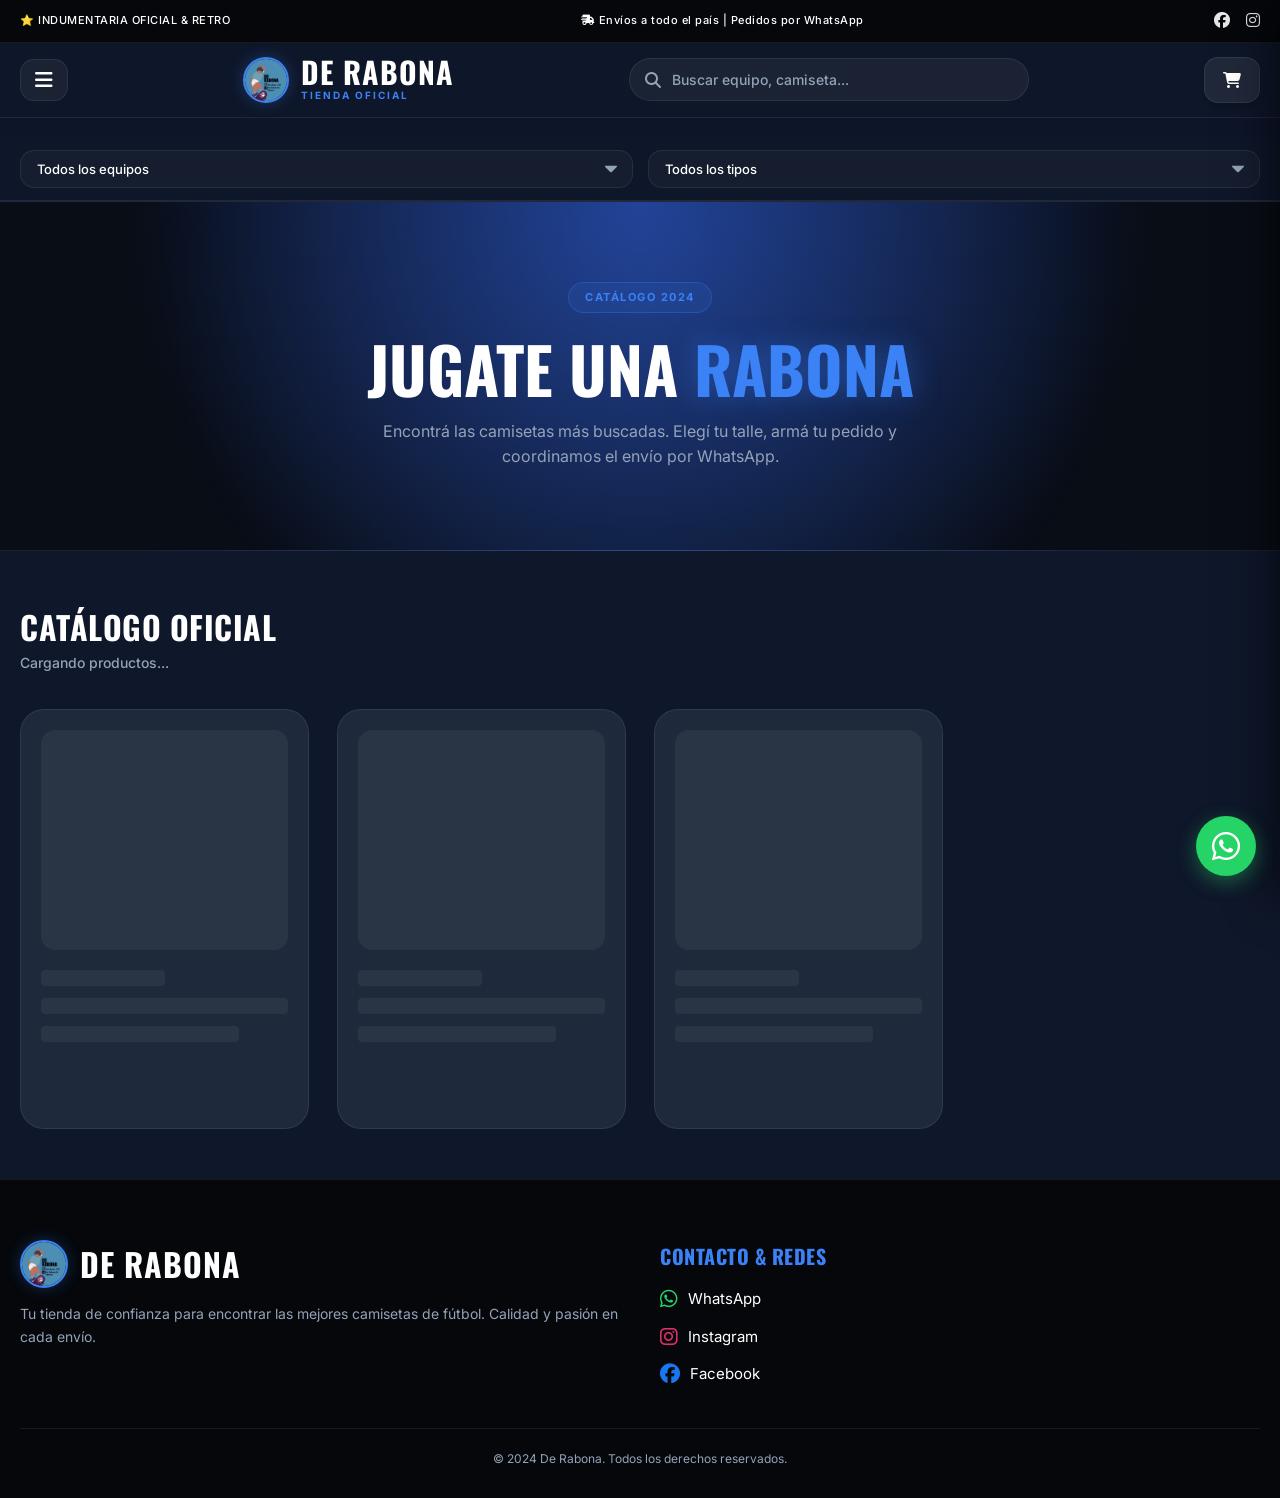
==== commit 699dbddf: "Add files via upload" ====
--- a/index.html
+++ b/index.html
@@ -92,6 +92,21 @@
         .modal-close { position: absolute; top: 20px; right: 20px; background: rgba(255, 255, 255, 0.05); border: 1px solid var(--border-color); color: var(--text-muted); width: 36px; height: 36px; border-radius: 50%; cursor: pointer; z-index: 10; display:flex; align-items:center; justify-content:center; transition:0.2s;}
         .modal-close:hover { background: var(--brand-red); color: white; border-color: var(--brand-red); }
 
+        /* ENLACES DE CONTACTO/REDES */
+        .social-link-item {
+            color: #FFFFFF !important;
+            font-size: 15px;
+            display: inline-flex;
+            align-items: center;
+            gap: 10px;
+            text-decoration: none;
+            transition: all 0.2s ease;
+        }
+        .social-link-item:hover {
+            color: var(--brand-blue) !important;
+            transform: translateX(4px);
+        }
+
         /* SISTEMA DE NOTIFICACIONES (TOASTS) */
         .custom-toast-container { position: fixed; top: 24px; left: 50%; transform: translateX(-50%); z-index: 999999; display: flex; flex-direction: column; gap: 12px; pointer-events: none; }
         .custom-toast {
@@ -108,9 +123,12 @@
         .custom-toast.warning i { color: var(--brand-gold); }
         .custom-toast.info i { color: var(--brand-blue); }
         @keyframes slideDown { from { top: -60px; opacity: 0; } to { top: 24px; opacity: 1; } }
-        @keyframes fadeOut { from { opacity: 1; transform: scale(1); } to { opacity: 0; transform: scale(0.95); } }
+        @keyframes fadeOut { from { opacity: 1; transform: scale(0.95); } }
 
         @media (max-width: 768px) {
+            /* Mantenemos visible el banner en mobile para las redes */
+            .top-banner { display: flex !important; justify-content: space-between; padding: 6px 12px; font-size: 10px; }
+            .top-banner-msg { display: none; } /* Ocultamos el texto secundario para ahorrar espacio */
             .lb-prev { left: 10px; }
             .lb-next { right: 10px; }
             .lightbox-img-container { height: 70vh; }
@@ -124,10 +142,10 @@
 
     <div class="top-banner">
         <span>⭐ INDUMENTARIA OFICIAL & RETRO</span>
-        <div><i class="fa-solid fa-truck-fast"></i> Envíos a todo el país | Pedidos por WhatsApp</div>
-        <div class="social-links">
-            <a href="https://www.facebook.com/share/1UadYzR5hM/" target="_blank"><i class="fa-brands fa-facebook"></i></a>
-            <a href="https://www.instagram.com/derabona_100?obrf=MWZyYjE3MGJyM3J5cw==" target="_blank"><i class="fa-brands fa-instagram"></i></a>
+        <div class="top-banner-msg"><i class="fa-solid fa-truck-fast"></i> Envíos a todo el país | Pedidos por WhatsApp</div>
+        <div class="social-links" style="display: flex; gap: 15px; align-items: center;">
+            <a href="https://www.facebook.com/share/1UadYzR5hM/" target="_blank" style="color: #FFFFFF; font-size: 16px;" title="Facebook"><i class="fa-brands fa-facebook"></i></a>
+            <a href="https://www.instagram.com/derabona_100?obrf=MWZyYjE3MGJyM3J5cw==" target="_blank" style="color: #FFFFFF; font-size: 16px;" title="Instagram"><i class="fa-brands fa-instagram"></i></a>
         </div>
     </div>
 
@@ -190,7 +208,6 @@
     <main class="main-container">
         <div class="catalog-header">
             <div>
-                <!-- SE CORRIGIÓ AQUÍ EL COLOR DEL TÍTULO PARA QUE RESALTE EN EL FONDO OSCURO -->
                 <h2 id="catalogTitle" class="font-display" style="font-size: 32px; color: #FFFFFF;">Catálogo Oficial</h2>
                 <p id="catalogSubtitle" style="font-size: 14px; color: var(--text-muted); font-weight: 500;">Cargando productos...</p>
             </div>
@@ -272,10 +289,22 @@
                 <p style="font-size: 14px; color: var(--text-muted); line-height: 1.6;">Tu tienda de confianza para encontrar las mejores camisetas de fútbol. Calidad y pasión en cada envío.</p>
             </div>
             <div>
-                <h4 class="font-display" style="font-size: 20px; color: var(--brand-blue); margin-bottom: 15px;">Contacto</h4>
-                <p style="font-size: 14px; margin-bottom: 10px; color: var(--text-muted);"><i class="fa-brands fa-whatsapp" style="color: #25D366; font-size: 16px;"></i> +54 9 2266 51-6785</p>
-                <p style="font-size: 14px; margin-bottom: 10px;"><a href="https://www.instagram.com/derabona_100?obrf=MWZyYjE3MGJyM3J5cw==" target="_blank" style="color: var(--text-muted); transition:0.2s;"><i class="fa-brands fa-instagram" style="color: #E1306C; font-size: 16px;"></i> Instagram</a></p>
-                <p style="font-size: 14px;"><a href="https://www.facebook.com/share/1UadYzR5hM/" target="_blank" style="color: var(--text-muted); transition:0.2s;"><i class="fa-brands fa-facebook" style="color: #1877F2; font-size: 16px;"></i> Facebook</a></p>
+                <h4 class="font-display" style="font-size: 20px; color: var(--brand-blue); margin-bottom: 15px;">Contacto & Redes</h4>
+                <p style="font-size: 14px; margin-bottom: 12px;">
+                    <a href="https://wa.me/5492266516785?text=Hola!%20Tengo%20una%20consulta%20sobre%20las%20camisetas." target="_blank" class="social-link-item">
+                        <i class="fa-brands fa-whatsapp" style="color: #25D366; font-size: 20px;"></i> WhatsApp
+                    </a>
+                </p>
+                <p style="font-size: 14px; margin-bottom: 12px;">
+                    <a href="https://www.instagram.com/derabona_100?obrf=MWZyYjE3MGJyM3J5cw==" target="_blank" class="social-link-item">
+                        <i class="fa-brands fa-instagram" style="color: #E1306C; font-size: 20px;"></i> Instagram
+                    </a>
+                </p>
+                <p style="font-size: 14px;">
+                    <a href="https://www.facebook.com/share/1UadYzR5hM/" target="_blank" class="social-link-item">
+                        <i class="fa-brands fa-facebook" style="color: #1877F2; font-size: 20px;"></i> Facebook
+                    </a>
+                </p>
             </div>
         </div>
         <div style="text-align: center; margin-top: 40px; padding-top: 20px; border-top: 1px solid var(--border-color); font-size: 12px; color: var(--text-muted);">
--- a/style.css
+++ b/style.css
@@ -1,5 +1,5 @@
 /* ===================================================
-   DE RABONA - PREMIUM SPORTSWEAR CSS (ESTÉTICA MEJORADA)
+   DE RABONA - PREMIUM SPORTSWEAR CSS (ESTÉTICA Y REDES CORREGIDAS)
    =================================================== */
 
 @import url('https://fonts.googleapis.com/css2?family=Inter:wght@400;500;600;700&family=Oswald:wght@500;700&display=swap');
@@ -53,7 +53,7 @@
 /* BANNER SUPERIOR */
 .top-banner {
     background-color: #05070B;
-    color: var(--text-muted);
+    color: #FFFFFF;
     font-size: 11px;
     font-weight: 500;
     padding: 8px 20px;
@@ -63,8 +63,23 @@
     letter-spacing: 0.5px;
     border-bottom: 1px solid var(--border-color);
 }
-.top-banner .social-links a { margin-left: 15px; transition: all 0.3s ease; display: inline-block; opacity: 0.7; }
-.top-banner .social-links a:hover { transform: translateY(-2px); opacity: 1; color: var(--brand-blue); }
+.top-banner .social-links {
+    display: flex !important;
+    gap: 15px !important;
+    align-items: center !important;
+}
+.top-banner .social-links a {
+    color: #FFFFFF !important;
+    font-size: 16px !important;
+    display: inline-block !important;
+    opacity: 0.9 !important;
+    transition: all 0.3s ease !important;
+}
+.top-banner .social-links a:hover {
+    transform: translateY(-2px) scale(1.1);
+    opacity: 1 !important;
+    color: var(--brand-blue) !important;
+}
 
 /* HEADER PRINCIPAL */
 .main-header {
@@ -262,13 +277,25 @@
 }
 .float-wa:hover { transform: scale(1.1) rotate(10deg); color: white; }
 
-/* FOOTER */
+/* FOOTER Y ENLACES DE REDES */
 .main-footer { background-color: #05070B; color: #FFFFFF; padding: 60px 20px 30px; margin-top: auto; border-top: 1px solid var(--border-color); }
 .footer-grid { max-width: 1280px; margin: 0 auto; display: grid; grid-template-columns: repeat(auto-fit, minmax(250px, 1fr)); gap: 40px; }
 
-/* =========================================
-   OPTIMIZACIÓN EXCLUSIVA PARA MÓVILES (CELULARES)
-   ========================================= */
+.social-link-item {
+    color: #FFFFFF !important;
+    font-size: 15px;
+    display: inline-flex;
+    align-items: center;
+    gap: 10px;
+    text-decoration: none;
+    transition: all 0.2s ease;
+}
+.social-link-item:hover {
+    color: var(--brand-blue) !important;
+    transform: translateX(4px);
+}
+
+/* OPTIMIZACIÓN EXCLUSIVA PARA MÓVILES */
 @media (max-width: 768px) {
     .top-banner { display: none; }
 
